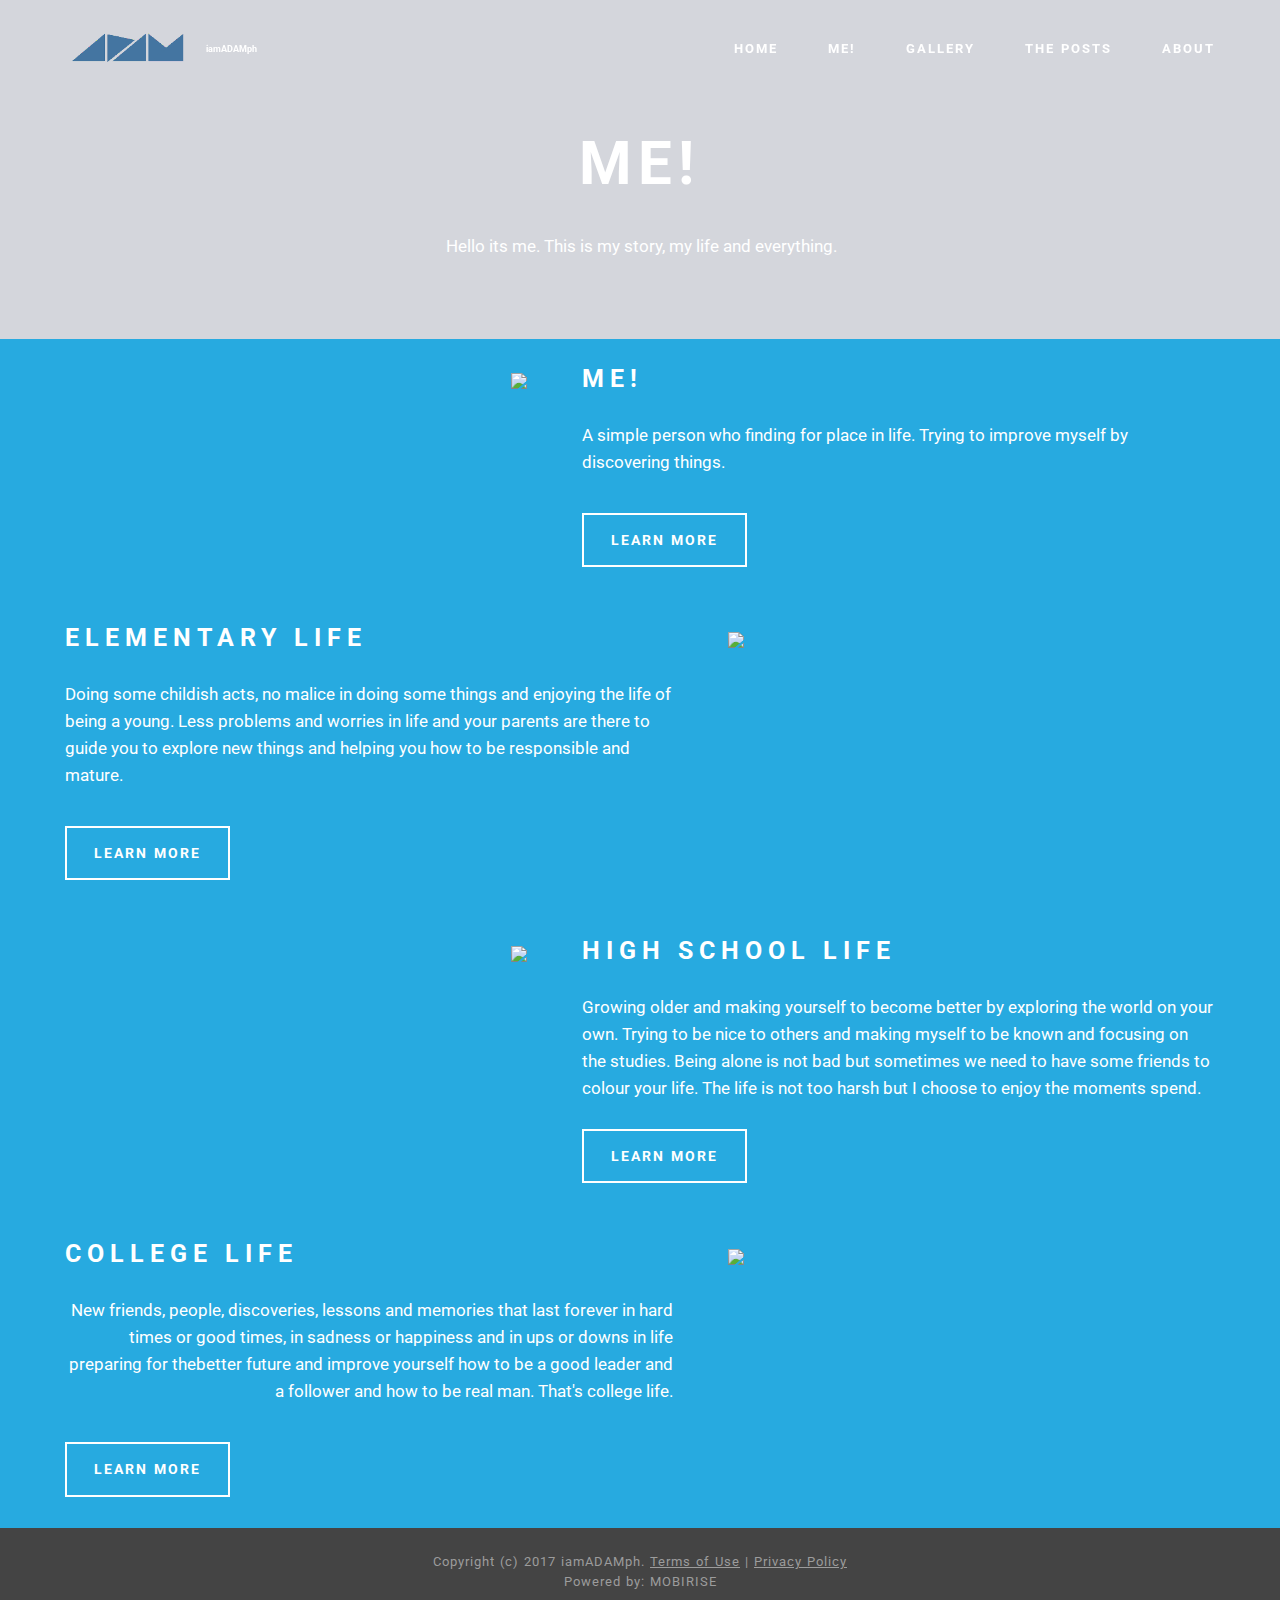
==== page1.html @ b8f23a06 "create github pages" ====
<!DOCTYPE html>
<html>
<head>
  <!-- Site made with Mobirise Website Builder v4.3.5, https://mobirise.com -->
  <meta charset="UTF-8">
  <meta http-equiv="X-UA-Compatible" content="IE=edge">
  <meta name="generator" content="Mobirise v4.3.5, mobirise.com">
  <meta name="viewport" content="width=device-width, initial-scale=1">
  <link rel="shortcut icon" href="assets/images/adam-a-bold-227x128.png" type="image/x-icon">
  <meta name="description" content="Web Site Builder Description">
  <title>Me! Home</title>
  <link rel="stylesheet" href="https://fonts.googleapis.com/css?family=Roboto:700,400&subset=cyrillic,latin,greek,vietnamese">
  <link rel="stylesheet" href="assets/bootstrap/css/bootstrap.min.css">
  <link rel="stylesheet" href="assets/soundcloud-plugin/style.css">
  <link rel="stylesheet" href="assets/mobirise/css/style.css">
  <link rel="stylesheet" href="assets/mobirise/css/mbr-additional.css" type="text/css">
  
  
  
</head>
<body>
<section class="mbr-navbar mbr-navbar--freeze mbr-navbar--absolute mbr-navbar--sticky mbr-navbar--auto-collapse mbr-navbar--transparent" id="menu-b" data-rv-view="52">
    <div class="mbr-navbar__section mbr-section">
        <div class="mbr-section__container container">
            <div class="mbr-navbar__container">
                <div class="mbr-navbar__column mbr-navbar__column--s mbr-navbar__brand">
                    <span class="mbr-navbar__brand-link mbr-brand mbr-brand--inline">
                        <span class="mbr-brand__logo"><a href="https://mobirise.com"><img src="assets/images/adam-a-bold-227x128.png" class="mbr-navbar__brand-img mbr-brand__img" alt="Mobirise"></a></span>
                        <span class="mbr-brand__name"><a class="mbr-brand__name text-white" href="https://mobirise.com">iamADAMph</a></span>
                    </span>
                </div>
                <div class="mbr-navbar__hamburger mbr-hamburger"><span class="mbr-hamburger__line"></span></div>
                <div class="mbr-navbar__column mbr-navbar__menu">
                    <nav class="mbr-navbar__menu-box mbr-navbar__menu-box--inline-right">
                        <div class="mbr-navbar__column">
                            <ul class="mbr-navbar__items mbr-navbar__items--right float-left mbr-buttons mbr-buttons--freeze mbr-buttons--right btn-decorator mbr-buttons--active mbr-buttons--only-links"><li class="mbr-navbar__item"><a class="mbr-buttons__link btn text-white" href="index.html">HOME</a></li> <li class="mbr-navbar__item"><a class="mbr-buttons__link btn text-white" href="page1.html">ME!</a></li><li class="mbr-navbar__item"><a class="mbr-buttons__link btn text-white" href="page2.html">GALLERY</a></li> <li class="mbr-navbar__item"><a class="mbr-buttons__link btn text-white" href="page3.html">THE POSTS</a></li><li class="mbr-navbar__item"><a class="mbr-buttons__link btn text-white" href="page4.html">ABOUT</a></li></ul>                            
                            
                        </div>
                    </nav>
                </div>
            </div>
        </div>
    </div>
</section>

<section class="engine"><a href="https://mobirise.co/b">web site creator</a></section><section class="mbr-section mbr-section--relative mbr-section--fixed-size mbr-parallax-background mbr-after-navbar" id="content5-f" data-rv-view="54" style="background-image: url(assets/images/bg3.jpg);">
    <div class="mbr-overlay" style="opacity: 0.2; background-color: rgb(40, 50, 78);"></div>
    <div class="mbr-section__container container mbr-section__container--first" style="padding-top: 31px;">
        <div class="mbr-header mbr-header--wysiwyg row">
            <div class="col-sm-8 col-sm-offset-2">
                <h3 class="mbr-header__text">ME!</h3>
                
            </div>
        </div>
    </div>
    <div class="mbr-section__container container mbr-section__container--last" style="padding-bottom: 93px;">
        <div class="row">
            <div class="mbr-article mbr-article--wysiwyg col-sm-8 col-sm-offset-2">&nbsp;Hello its me. This is my story, my life and everything.</div>
        </div>
    </div>
    
</section>

<section class="mbr-section mbr-section--relative" id="msg-box4-g" data-rv-view="57" style="background-color: rgb(39, 170, 224);">
    
    <div class="mbr-section__container mbr-section__container--isolated container" style="padding-top: 31px; padding-bottom: 31px;">
        <div class="row">
            <div class="mbr-box mbr-box--fixed mbr-box--adapted">
                <div class="mbr-box__magnet mbr-box__magnet--top-right mbr-section__left col-sm-6 image-size" style="width: 39%;">
                    <figure class="mbr-figure mbr-figure--adapted mbr-figure--caption-inside-bottom mbr-figure--full-width"><img src="assets/images/img-20160922-155859-1400x787.jpg" class="mbr-figure__img"></figure>
                </div>
                <div class="mbr-box__magnet mbr-class-mbr-box__magnet--center-left col-sm-6 content-size mbr-section__right">
                    <div class="mbr-section__container mbr-section__container--middle">
                        <div class="mbr-header mbr-header--auto-align mbr-header--wysiwyg">
                            <h3 class="mbr-header__text">ME!</h3>
                            
                        </div>
                    </div>
                    <div class="mbr-section__container mbr-section__container--middle">
                        <div class="mbr-article mbr-article--auto-align mbr-article--wysiwyg"><p>A simple person who finding for place in life. Trying to improve myself by discovering things.</p></div>
                    </div>
                    <div class="mbr-section__container">
                        <div class="mbr-buttons mbr-buttons--auto-align btn-inverse"><a class="mbr-buttons__btn btn btn-lg btn-default" href="https://mobirise.com">LEARN MORE</a></div>
                    </div>
                </div>
                
            </div>
        </div>
    </div>
</section>

<section class="mbr-section mbr-section--relative" id="msg-box4-k" data-rv-view="60" style="background-color: rgb(39, 170, 224);">
    
    <div class="mbr-section__container mbr-section__container--isolated container" style="padding-top: 31px; padding-bottom: 31px;">
        <div class="row">
            <div class="mbr-box mbr-box--fixed mbr-box--adapted">
                
                <div class="mbr-box__magnet mbr-class-mbr-box__magnet--center-left col-sm-6 content-size mbr-section__left">
                    <div class="mbr-section__container mbr-section__container--middle">
                        <div class="mbr-header mbr-header--auto-align mbr-header--wysiwyg">
                            <h3 class="mbr-header__text">ELEMENTARY LIFE</h3>
                            
                        </div>
                    </div>
                    <div class="mbr-section__container mbr-section__container--middle">
                        <div class="mbr-article mbr-article--auto-align mbr-article--wysiwyg"><p>Doing some childish acts, no malice in doing some things and enjoying the life of being a young. Less problems and worries in life and your parents are there to guide you to explore new things and helping you how to be responsible and mature.</p></div>
                    </div>
                    <div class="mbr-section__container">
                        <div class="mbr-buttons mbr-buttons--auto-align btn-inverse"><a class="mbr-buttons__btn btn btn-lg btn-default" href="https://mobirise.com">LEARN MORE</a></div>
                    </div>
                </div>
                <div class="mbr-box__magnet mbr-box__magnet--top-left mbr-section__right col-sm-6 image-size" style="width: 39%;">
                    <figure class="mbr-figure mbr-figure--adapted mbr-figure--caption-inside-bottom mbr-figure--full-width"><img src="assets/images/img-20170103-171105-1400x787.jpg" class="mbr-figure__img"></figure>
                </div>
            </div>
        </div>
    </div>
</section>

<section class="mbr-section mbr-section--relative" id="msg-box4-l" data-rv-view="63" style="background-color: rgb(39, 170, 224);">
    
    <div class="mbr-section__container mbr-section__container--isolated container" style="padding-top: 31px; padding-bottom: 31px;">
        <div class="row">
            <div class="mbr-box mbr-box--fixed mbr-box--adapted">
                <div class="mbr-box__magnet mbr-box__magnet--top-right mbr-section__left col-sm-6 image-size" style="width: 39%;">
                    <figure class="mbr-figure mbr-figure--adapted mbr-figure--caption-inside-bottom mbr-figure--full-width"><img src="assets/images/iphone.png" class="mbr-figure__img"></figure>
                </div>
                <div class="mbr-box__magnet mbr-class-mbr-box__magnet--center-left col-sm-6 content-size mbr-section__right">
                    <div class="mbr-section__container mbr-section__container--middle">
                        <div class="mbr-header mbr-header--auto-align mbr-header--wysiwyg">
                            <h3 class="mbr-header__text">HIGH SCHOOL LIFE</h3>
                            
                        </div>
                    </div>
                    <div class="mbr-section__container mbr-section__container--middle">
                        <div class="mbr-article mbr-article--auto-align mbr-article--wysiwyg">Growing older and making yourself to become better by exploring the world on your own. Trying to be nice to others and making myself to be known and focusing on the studies. Being alone is not bad but sometimes we need to have some friends to colour your life. The life is not too harsh but I choose to enjoy the moments spend.&nbsp;</div>
                    </div>
                    <div class="mbr-section__container">
                        <div class="mbr-buttons mbr-buttons--auto-align btn-inverse"><a class="mbr-buttons__btn btn btn-lg btn-default" href="https://mobirise.com">LEARN MORE</a></div>
                    </div>
                </div>
                
            </div>
        </div>
    </div>
</section>

<section class="mbr-section mbr-section--relative" id="msg-box4-m" data-rv-view="66" style="background-color: rgb(39, 170, 224);">
    
    <div class="mbr-section__container mbr-section__container--isolated container" style="padding-top: 31px; padding-bottom: 31px;">
        <div class="row">
            <div class="mbr-box mbr-box--fixed mbr-box--adapted">
                
                <div class="mbr-box__magnet mbr-class-mbr-box__magnet--center-left col-sm-6 content-size mbr-section__left">
                    <div class="mbr-section__container mbr-section__container--middle">
                        <div class="mbr-header mbr-header--auto-align mbr-header--wysiwyg">
                            <h3 class="mbr-header__text">COLLEGE LIFE</h3>
                            
                        </div>
                    </div>
                    <div class="mbr-section__container mbr-section__container--middle">
                        <div class="mbr-article mbr-article--auto-align mbr-article--wysiwyg"><p>New friends, people, discoveries, lessons and memories that last forever in hard times or good times, in sadness or happiness and in ups or downs in life preparing for thebetter future and improve yourself how to be a good leader and a follower and how to be real man. That's college life.</p></div>
                    </div>
                    <div class="mbr-section__container">
                        <div class="mbr-buttons mbr-buttons--auto-align btn-inverse"><a class="mbr-buttons__btn btn btn-lg btn-default" href="https://mobirise.com">LEARN MORE</a></div>
                    </div>
                </div>
                <div class="mbr-box__magnet mbr-box__magnet--top-left mbr-section__right col-sm-6 image-size" style="width: 39%;">
                    <figure class="mbr-figure mbr-figure--adapted mbr-figure--caption-inside-bottom mbr-figure--full-width"><img src="assets/images/img-20160922-171142-1400x787.jpg" class="mbr-figure__img"></figure>
                </div>
            </div>
        </div>
    </div>
</section>

<footer class="mbr-section mbr-section--relative mbr-section--fixed-size" id="footer1-c" data-rv-view="69" style="background-color: rgb(68, 68, 68);">
    
    <div class="mbr-section__container container">
        <div class="mbr-footer mbr-footer--wysiwyg row" style="padding-top: 24.6px; padding-bottom: 24.6px;">
            <div class="col-sm-12">
                <p class="mbr-footer__copyright">Copyright (c) 2017 iamADAMph. <a class="mbr-footer__link text-gray" href="page4.html">Terms of Use</a>  | <a class="mbr-footer__link text-gray" href="page4.html">Privacy Policy</a><br>Powered by: MOBIRISE</p>
            </div>
        </div>
    </div>
</footer>


  <script src="assets/web/assets/jquery/jquery.min.js"></script>
  <script src="assets/bootstrap/js/bootstrap.min.js"></script>
  <script src="assets/smooth-scroll/smooth-scroll.js"></script>
  <script src="assets/cookies-alert-plugin/cookies-alert-core.js"></script>
  <script src="assets/cookies-alert-plugin/cookies-alert-script.js"></script>
  <script src="assets/jarallax/jarallax.js"></script>
  <script src="assets/mobirise/js/script.js"></script>
  
  
<input name="cookieData" type="hidden" data-cookie-text="We use cookies to give you the best experience. Read our <a href='privacy.html'>cookie policy</a>.">
  </body>
</html>
---- assets/soundcloud-plugin/style.css ----
.addons-container {
  position: relative;
  margin-left: auto;
  margin-right: auto;
  padding-right: 15px;
  padding-left: 15px; }
  @media (min-width: 576px) {
    .addons-container {
      padding-right: 15px;
      padding-left: 15px; } }
  @media (min-width: 768px) {
    .addons-container {
      padding-right: 15px;
      padding-left: 15px; } }
  @media (min-width: 992px) {
    .addons-container {
      padding-right: 15px;
      padding-left: 15px; } }
  @media (min-width: 1200px) {
    .addons-container {
      padding-right: 15px;
      padding-left: 15px; } }
  @media (min-width: 576px) {
    .addons-container {
      width: 540px;
      max-width: 100%; } }
  @media (min-width: 768px) {
    .addons-container {
      width: 720px;
      max-width: 100%; } }
  @media (min-width: 992px) {
    .addons-container {
      width: 960px;
      max-width: 100%; } }
  @media (min-width: 1200px) {
    .addons-container {
      width: 1140px;
      max-width: 100%; } }

.addons-container-inner{
    position: relative;
    width: 100%;
    min-height: 1px;
    padding-right: 15px;
    padding-left: 15px;
}
@media (min-width: 567px) {
    .addons-container-inner{
        -ms-flex: 0 0 66.666667%;
        flex: 0 0 66.666667%;
        max-width: 66.666667%;
    }
}
.addons-row{
    display: flex;
    justify-content:center;
}
---- assets/mobirise/css/style.css ----
.is-builder .animated {
  -webkit-animation-name: none !important;
  animation-name: none !important;
}
html {
  position: relative;
  min-height: 100%;
}
.mbr-embedded-video {
  position: relative;
}
.mbr-background-video,
.mbr-background-video-preview {
  bottom: 0;
  left: 0;
  overflow: hidden;
  position: absolute;
  right: 0;
  top: 0;
}
.mbr-parallax-background,
.mbr-background {
  background-attachment: fixed !important;
  background-position: 50% 0;
  background-repeat: no-repeat;
  background-size: cover !important;
}
.mbr-hidden-scrollbar .mbr-parallax-background {
  background-size: auto 130%;
}
.mobile .mbr-parallax-background {
  background-attachment: scroll !important;
}
.mbr-background {
  background-attachment: scroll !important;
}
.mbr-navbar {
  position: relative;
  width: 100%;
}
.mbr-navbar:before {
  content: "";
  display: block;
}
.mbr-navbar__brand-link:after,
.mbr-navbar__brand-img {
  max-height: 74px;
  height: 100%;
}
.mbr-navbar:before,
.mbr-navbar__container {
  height: 98px;
}
.mbr-navbar--ss .mbr-navbar__brand-link:after,
.mbr-navbar--ss .mbr-navbar__brand-img {
  height: 74px;
}
.mbr-navbar--ss:before,
.mbr-navbar--ss .mbr-navbar__container {
  height: 98px;
}
.mbr-navbar--xs .mbr-navbar__brand-link:after,
.mbr-navbar--xs .mbr-navbar__brand-img {
  height: 32px;
}
.mbr-navbar--xs:before,
.mbr-navbar--xs .mbr-navbar__container {
  height: 56px;
}
.mbr-navbar--s .mbr-navbar__brand-link:after,
.mbr-navbar--s .mbr-navbar__brand-img {
  height: 48px;
}
.mbr-navbar--s:before,
.mbr-navbar--s .mbr-navbar__container {
  height: 72px;
}
.mbr-navbar--m .mbr-navbar__brand-link:after,
.mbr-navbar--m .mbr-navbar__brand-img {
  height: 64px;
}
.mbr-navbar--m:before,
.mbr-navbar--m .mbr-navbar__container {
  height: 88px;
}
.mbr-navbar--l .mbr-navbar__brand-link:after,
.mbr-navbar--l .mbr-navbar__brand-img {
  height: 96px;
}
.mbr-navbar--l:before,
.mbr-navbar--l .mbr-navbar__container {
  height: 120px;
}
.mbr-navbar--xl .mbr-navbar__brand-link:after,
.mbr-navbar--xl .mbr-navbar__brand-img {
  height: 128px;
}
.mbr-navbar--xl:before,
.mbr-navbar--xl .mbr-navbar__container {
  height: 152px;
}
.mbr-navbar--short .mbr-navbar__brand-link:after,
.mbr-navbar--short .mbr-navbar__brand-img {
  height: 40px;
}
.mbr-navbar--short .mbr-brand__logo .mbr-iconfont{
  font-size: 40px;
}
.mbr-navbar--short:before,
.mbr-navbar--short .mbr-navbar__container {
  height: 64px;
}
.mbr-navbar--short .mbr-navbar__container {
  padding: 12px 0;
}
@media (max-width: 767px) {
  .mbr-navbar--short .mbr-navbar__brand-link:after,
  .mbr-navbar--short .mbr-navbar__brand-img {
    height: 31px;
  }
  .mbr-navbar--short:before,
  .mbr-navbar--short .mbr-navbar__container {
    height: 45px;
  }
  .mbr-navbar--short .mbr-navbar__container {
    padding: 7px 0;
  }
}
.mbr-navbar__brand-img {
  position: relative;
}
.mbr-navbar__brand-img,
.mbr-navbar__container,
.mbr-navbar__section {
  -webkit-transition: all 300ms ease-in-out 0s;
  -o-transition: all 300ms ease-in-out 0s;
  transition: all 300ms ease-in-out 0s;
}
.mbr-navbar__section {
  background: #2c2c2c;
  height: auto;
  position: absolute;
  top: 0;
  width: 100%;
  z-index: 1000;
}
.mbr-navbar__container {
  display: table;
  padding: 12px 0;
  width: 100%;
}
.mbr-navbar__menu-box {
  display: table;
  width: 100%;
}
.mbr-navbar__menu-box--inline-left,
.mbr-navbar__menu-box--inline-center,
.mbr-navbar__menu-box--inline-right {
  display: block;
  text-align: left;
}
.mbr-navbar__menu-box--inline-center {
  text-align: center;
}
.mbr-navbar__menu-box--inline-right {
  text-align: right;
}
.mbr-navbar__column {
  display: table-cell;
  vertical-align: middle;
}
.mbr-navbar__column--xxs {
  width: 1%;
}
.mbr-navbar__column--xs {
  width: 10%;
}
.mbr-navbar__column--s {
  width: 20%;
}
.mbr-navbar__column--m {
  width: 30%;
}
.mbr-navbar__column--l {
  width: 40%;
}
.mbr-navbar__column--xl {
  width: 50%;
}
.mbr-navbar__menu-box--inline-left .mbr-navbar__column,
.mbr-navbar__menu-box--inline-center .mbr-navbar__column,
.mbr-navbar__menu-box--inline-right .mbr-navbar__column {
  display: inline-block;
}
.mbr-navbar__items {
  float: left;
  padding-left: 0px;
  position: relative;
  left: -20px;
}
.mbr-navbar__items--right {
  float: right;
  left: 0;
}
.float-left {
  float: left;
}
.mbr-navbar__item {
  display: block;
  float: left;
  position: relative;
}
.mbr-navbar__hamburger {
  display: none;
  margin-top: -11px;
  position: absolute;
  right: 0;
  top: 50%;
  z-index: 10000;
}
.mbr-navbar--collapsed .mbr-navbar__container {
  position: relative;
}
.mbr-navbar--collapsed .mbr-navbar__column {
  display: block;
  width: 100%;
}
.mbr-navbar--collapsed .mbr-navbar__items--right {
  padding-top: 13px;
}
.mbr-navbar--collapsed .mbr-navbar__menu {
  background: rgba(0, 0, 0, 0.9);
  display: none;
  height: 100%;
  left: 0;
  position: fixed;
  top: 0;
  width: 100%;
  z-index: 9999;
}
.mbr-navbar--collapsed .mbr-navbar__menu-box {
  display: table-cell;
  vertical-align: middle;
}
.mbr-navbar--collapsed .mbr-navbar__items {
  float: none;
}
.mbr-navbar--collapsed .mbr-navbar__item {
  float: none;
}
.mbr-navbar--collapsed .mbr-navbar__hamburger {
  display: block;
}
.mbr-navbar--collapsed.mbr-navbar--open .mbr-navbar__menu {
  display: table;
}
.mbr-navbar--collapsed.mbr-navbar--open:not(.mbr-navbar--sticky) .mbr-navbar__section {
  background: none;
  position: fixed;
}
.mbr-navbar--collapsed.mbr-navbar--open .mbr-navbar__brand {
  visibility: hidden;
}
.mbr-navbar--collapsed.mbr-navbar--sticky.mbr-navbar--open .mbr-navbar__brand {
  visibility: visible;
}
.mbr-navbar--collapsed.mbr-navbar--open .mbr-navbar__brand-img,
.mbr-navbar--collapsed.mbr-navbar--open .mbr-navbar__container {
  -webkit-transition: none;
  -o-transition: none;
  transition: none;
}
.mbr-navbar--freeze.mbr-navbar--collapsed.mbr-navbar--open .mbr-navbar__hamburger,
.mbr-navbar--freeze.mbr-navbar--collapsed.mbr-navbar--open .mbr-navbar__hamburger:hover {
  color: #fff !important;
}
.mbr-navbar--sticky .mbr-navbar__section {
  position: fixed;
}
.mbr-navbar--absolute {
  position: absolute;
}
/* fix for popup menu conflict */
@media (max-width: 480px) {
  .mbr-navbar--absolute.mbr-navbar[id^=menu-] {
    position: absolute;
  }
}
.mbr-navbar--transparent .mbr-navbar__section {
  background: none;
}
.mbr-navbar--stuck .mbr-navbar__section,
.mbr-navbar--relative .mbr-navbar__section {
  background: #2c2c2c;
}
@media (max-width: 991px) {
  .mbr-navbar--auto-collapse .mbr-navbar__container {
    position: relative;
  }
  .mbr-navbar--auto-collapse .mbr-navbar__column {
    display: block;
    width: 100%;
  }
  .mbr-navbar__column {
    max-height: 100vh;
    overflow-x: hidden;
    overflow-y:auto;
  }
  .mbr-navbar__column::-webkit-scrollbar {
    display:none;
  }
  .mbr-navbar--auto-collapse .mbr-navbar__items--right {
    padding-top: 13px;
  }
  .mbr-navbar--auto-collapse .mbr-navbar__menu {
    background: rgba(0, 0, 0, 0.9);
    display: none;
    height: 100%;
    left: 0;
    position: fixed;
    top: 0;
    width: 100%;
    z-index: 9999;
  }
  .mbr-navbar--auto-collapse .mbr-navbar__menu-box {
    display: table-cell;
    vertical-align: middle;
  }
  .mbr-navbar--auto-collapse .mbr-navbar__items {
    float: none;
  }
  .mbr-navbar--auto-collapse .mbr-navbar__item {
    float: none;
  }
  .mbr-navbar--auto-collapse .mbr-navbar__hamburger {
    display: block;
  }
  .mbr-navbar--auto-collapse.mbr-navbar--open .mbr-navbar__menu {
    display: table;
  }
  .mbr-navbar--auto-collapse.mbr-navbar--open:not(.mbr-navbar--sticky) .mbr-navbar__section {
    background: none;
    position: fixed;
  }
  .mbr-navbar--auto-collapse.mbr-navbar--open .mbr-navbar__brand {
    visibility: hidden;
  }
  .mbr-navbar--auto-collapse.mbr-navbar--sticky.mbr-navbar--open .mbr-navbar__brand {
    visibility: visible;
  }
  .mbr-navbar--auto-collapse.mbr-navbar--open .mbr-navbar__brand-img,
  .mbr-navbar--auto-collapse.mbr-navbar--open .mbr-navbar__container {
    -webkit-transition: none;
    -o-transition: none;
    transition: none;
  }
}
.mbr-after-navbar:before {
  content: "";
  display: block;
  height: 98px;
}
.mbr-hamburger {
  cursor: pointer;
  height: 23px;
  width: 30px;
}
.mbr-hamburger:focus {
  outline: none;
}
.mbr-hamburger__line,
.mbr-hamburger__line:before,
.mbr-hamburger__line:after {
  content: "";
  position: absolute;
  display: block;
  height: 1px;
  cursor: pointer;
}
.mbr-hamburger__line,
.mbr-hamburger__line:before,
.mbr-hamburger__line:after {
  width: 30px;
  border-bottom: 5px solid;
  top: 9px;
}
.mbr-hamburger__line:before {
  top: -9px;
}
.mbr-hamburger__line:after {
  top: 9px;
}
.mbr-hamburger__line,
.mbr-hamburger__line:before,
.mbr-hamburger__line:after {
  -webkit-transition: all 300ms ease-in-out;
  transition: all 300ms ease-in-out;
}
.mbr-hamburger--open .mbr-hamburger__line {
  border-color: transparent;
}
.mbr-hamburger--open .mbr-hamburger__line:before,
.mbr-hamburger--open .mbr-hamburger__line:after {
  top: 0;
}
.mbr-hamburger--open .mbr-hamburger__line:before {
  -ms-transform: rotate(45deg);
  -webkit-transform: rotate(45deg);
  transform: rotate(45deg);
}
.mbr-hamburger--open .mbr-hamburger__line:after {
  top: 10px;
  -ms-transform: translatey(-10px) rotate(-45deg);
  -webkit-transform: translatey(-10px) rotate(-45deg);
  transform: translatey(-10px) rotate(-45deg);
}
@media (max-width: 767px) {
  .mbr-hamburger {
    height: 23px;
    width: 27px;
  }
  .mbr-hamburger__line,
  .mbr-hamburger__line:before,
  .mbr-hamburger__line:after {
    width: 27px;
    border-bottom: 4px solid;
    top: 9px;
  }
  .mbr-hamburger__line:before {
    top: -9px;
  }
  .mbr-hamburger__line:after {
    top: 9px;
  }
}

.navbar-dropdown .hamburger-icon {
  content: "";
  width: 16px;
  -webkit-box-shadow: 0 -6px 0 1px,0 0 0 1px,0 6px 0 1px;
  -moz-box-shadow: 0 -6px 0 1px,0 0 0 1px,0 6px 0 1px;
  box-shadow: 0 -6px 0 1px,0 0 0 1px,0 6px 0 1px;
}

.mbr-brand {
  display: block;
  float: left;
  position: relative;
}
.mbr-brand,
.mbr-brand:hover {
  text-decoration: none;
}
.mbr-brand__name {
  display: block;
  font-weight: bold;
  margin-top: 5px;
  text-align: center;
}
.mbr-brand__name,
.mbr-brand__name:hover {
  text-decoration: none;
}
.mbr-brand--inline {
  display: table;
}
.mbr-brand--inline:after {
  content: "";
  display: table-cell;
  width: 1px;
}
.mbr-brand--inline .mbr-brand__logo,
.mbr-brand--inline .mbr-brand__name {
  display: table-cell;
  vertical-align: middle;
}
.mbr-brand--inline .mbr-brand__logo {
  padding-right: 10px;
}
.mbr-brand--inline .mbr-brand__name {
  margin: 0;
  text-align: left;
}
.mbr-form {
  display: table;
  margin-top: -13px;
  position: relative;
  top: 14px;
  width: 100%;
}
.mbr-form__left,
.mbr-form__right {
  display: table-cell;
  vertical-align: top;
}
.mbr-form__left {
  padding-right: 3px;
}
.mbr-form__right {
  width: 1px;
}
@media (max-width: 530px) {
  .mbr-form {
    display: block;
    margin-top: -27px;
    position: relative;
    top: 26px;
  }
  .mbr-form__left,
  .mbr-form__right {
    display: block;
  }
  .mbr-form__left {
    margin-bottom: 12px;
    padding-right: 0;
  }
  .mbr-form__right {
    width: 100%;
  }
}
.mbr-section {
  padding: 0 20px;
}
.mbr-section--no-padding {
  padding: 0;
}
.mbr-section--relative {
  position: relative;
}
.mbr-section--fixed-size {
  overflow: hidden;
}
.mbr-section--full-height {
  height: 100vh;
}
.mbr-section--full-height.mbr-after-navbar:before {
  display: none;
}
.mbr-section--bg-adapted {
  background-attachment: scroll;
  background-position: 50% 0;
  background-repeat: no-repeat;
  background-size: cover;
}
.mbr-section--gray {
  background-color: #444444;
}
.mbr-section--light-gray {
  background-color: #f0f0f0;
}
.mbr-section--dark-gray {
  background-color: #3c3c3c;
}
.mbr-section__container {
  padding: 0;
  position: relative;
  z-index: 3;
}
.mbr-section__container--center {
  text-align: center;
}
.mbr-section__container--std-padding {
  padding: 93px 0;
}
.mbr-section__container--std-top-padding {
  padding-top: 93px;
}
.mbr-section__container--std-bot-padding {
  padding-bottom: 93px;
}
.mbr-section__container--sm-padding {
  padding: 41px 0;
}
.mbr-section__container--sm-top-padding {
  padding-top: 41px;
}
.mbr-section__container--sm-bot-padding {
  padding-bottom: 41px;
}
.mbr-section__container--isolated {
  padding-bottom: 93px;
  padding-top: 93px;
}
.mbr-section__container--first {
  padding-top: 93px;
  padding-bottom: 41px;
}
.mbr-section__container--middle {
  padding-bottom: 41px;
}
.mbr-section__container--last {
  padding-bottom: 93px;
}
.mbr-section__row {
  margin-left: -24px;
  margin-right: -24px;
}
.mbr-section__col {
  overflow: hidden;
  padding-left: 24px;
  padding-right: 24px;
}
.mbr-section__left {
  padding-right: 40px;
}
.mbr-section__right {
  padding-left: 15px;
}
.mbr-section__header {
  line-height: 1.5em;
  margin: -10px 0 0;
  text-align: center;
}
@media (min-width: 768px) {
  .mbr-section--short-paddings .mbr-section__container--std-padding {
    padding: 59px 0;
  }
  .mbr-section--short-paddings .mbr-section__container--std-top-padding {
    padding-top: 59px;
  }
  .mbr-section--short-paddings .mbr-section__container--std-bot-padding {
    padding-bottom: 59px;
  }
  .mbr-section--short-paddings .mbr-section__container--sm-padding {
    padding: 41px 0;
  }
  .mbr-section--short-paddings .mbr-section__container--sm-top-padding {
    padding-top: 41px;
  }
  .mbr-section--short-paddings .mbr-section__container--sm-bot-padding {
    padding-bottom: 41px;
  }
  .mbr-section--short-paddings .mbr-section__container--isolated {
    padding-bottom: 59px;
    padding-top: 59px;
  }
  .mbr-section--short-paddings .mbr-section__container--first {
    padding-top: 59px;
    padding-bottom: 41px;
  }
  .mbr-section--short-paddings .mbr-section__container--middle {
    padding-bottom: 41px;
  }
  .mbr-section--short-paddings .mbr-section__container--last {
    padding-bottom: 59px;
  }
}
@media (max-width: 767px) {
  .mbr-section__left {
    padding-right: 15px;
  }
  .mbr-section__right {
    padding-left: 15px;
    padding-top: 51px;
  }
}
.mbr-arrow {
  bottom: 71px;
  left: 0;
  line-height: 1px;
  padding: 0 20px;
  position: absolute;
  width: 100%;
  z-index: 3;
}
.mbr-arrow__link {
  display: inline-block;
  font-size: 26px;
}
.mbr-arrow__link,
.mbr-arrow__link:hover,
.mbr-arrow__link:focus {
  color: #fff;
}
.mbr-arrow--floating .mbr-arrow__link {
  -webkit-animation: floating-arrow 1.6s infinite ease-in-out 0s;
  -o-animation: floating-arrow 1.6s infinite ease-in-out 0s;
  animation: floating-arrow 1.6s infinite ease-in-out 0s;
}
@-webkit-keyframes floating-arrow {
  from {
    -webkit-transform: translateY(0);
    transform: translateY(0);
  }
  65% {
    -webkit-transform: translateY(11px);
    transform: translateY(11px);
  }
  to {
    -webkit-transform: translateY(0);
    transform: translateY(0);
  }
}
@-o-keyframes floating-arrow {
  from {
    -webkit-transform: translateY(0);
    transform: translateY(0);
  }
  65% {
    -webkit-transform: translateY(11px);
    transform: translateY(11px);
  }
  to {
    -webkit-transform: translateY(0);
    transform: translateY(0);
  }
}
@keyframes floating-arrow {
  from {
    -webkit-transform: translateY(0);
    transform: translateY(0);
  }
  65% {
    -webkit-transform: translateY(11px);
    transform: translateY(11px);
  }
  to {
    -webkit-transform: translateY(0);
    transform: translateY(0);
  }
}
.mbr-arrow--dark .mbr-arrow__link,
.mbr-arrow--dark .mbr-arrow__link:hover,
.mbr-arrow--dark .mbr-arrow__link:focus {
  color: #252525;
}
@media (max-width: 767px) {
  .mbr-arrow {
    bottom: 41px;
  }
}
@media (max-width: 320px) {
  .mbr-arrow {
    bottom: 21px;
    text-align: center;
  }
}
@media all and (device-width: 320px) and (device-height: 568px) and (orientation: portrait) {
  .mbr-arrow {
    bottom: 31px;
  }
}
.mbr-box {
  display: table;
  width: 100%;
}
.mbr-box--fixed {
  table-layout: fixed;
}
.mbr-box--stretched {
  height: 100%;
}
.mbr-box__magnet {
  display: table-cell;
  float: none;
  height: 100%;
  margin-bottom: 0;
  margin-top: 0;
  text-align: center;
  vertical-align: middle;
}
.mbr-box__magnet--sm-padding {
  padding: 41px 0;
}
.mbr-box__magnet--top-left,
.mbr-box__magnet--top-center,
.mbr-box__magnet--top-right {
  vertical-align: top;
}
.mbr-box__magnet--bottom-left,
.mbr-box__magnet--bottom-center,
.mbr-box__magnet--bottom-right {
  vertical-align: bottom;
}
.mbr-box__magnet--top-left,
.mbr-box__magnet--center-left,
.mbr-box__magnet--bottom-left {
  text-align: left;
}
.mbr-box__magnet--top-right,
.mbr-box__magnet--center-right,
.mbr-box__magnet--bottom-right {
  text-align: right;
}
.mbr-box__container {
  height: 50%;
}
@media (max-width: 767px) {
  .mbr-box__container {
    height: 100%;
  }
  .mbr-box--adapted {
    display: block;
  }
  .mbr-box--adapted > .mbr-box__magnet {
    display: block;
    height: auto;
  }
}
.mbr-overlay {
  background: #222;
  bottom: 0;
  left: 0;
  position: absolute;
  right: 0;
  top: 0;
  z-index: 2;
}
.mbr-google-map__marker {
  color: #252525;
  display: none;
  margin: 0;
}
.mbr-google-map--loaded .mbr-google-map__marker {
  display: block;
}
.mbr-hero {
  color: #fff;
  position: relative;
}
.mbr-hero__text {
  font-size: 46px;
  font-weight: bold;
  left: -2px;
  letter-spacing: 2px;
  line-height: 50px;
  margin: -18px 0 1px 0;
  padding-bottom: 41px;
  position: relative;
  top: 8px;
}
.mbr-hero__subtext {
  font-size: 21px;
  line-height: 29px;
  margin: -32px 0 3px 0;
  padding: 0 0 41px 0;
  position: relative;
  top: 6px;
}
.mbr-figure {
  display: inline-block;
  /*line-height: 1px;*/
  margin: 0;
  max-width: 100%;
  overflow: hidden;
  position: relative;
}
.mbr-figure--no-bg {
  background: none;
}
.mbr-figure--full-width {
  display: block;
  width: 100%;
}
.mbr-figure.mbr-after-navbar:before {
  display: none;
}
.mbr-figure--full-width iframe,
.mbr-figure--full-width .mbr-figure__img,
.mbr-figure--full-width .mbr-figure__map {
  width: 100%;
}
.mbr-figure iframe,
.mbr-figure__img,
.mbr-figure__map {
  max-width: 100%;
}
@-webkit-keyframes mapCircleLoading {
  from {
    -webkit-transform: rotate(0deg);
  }
  to {
    -webkit-transform: rotate(359deg);
  }
}
@keyframes mapCircleLoading {
  from {
    transform: rotate(0deg);
  }
  to {
    transform: rotate(359deg);
  }
}
.mbr-figure__map {
  height: 400px;
  position: relative;
}
.mbr-figure__map--short {
  height: 300px;
}
.mbr-figure__map iframe {
  height: 100%;
  width: 100%;
}
.mbr-figure__map [data-state-details] {
  color: #6b6763;
  font-family: "Roboto", Helvetica, Arial, sans-serif;
  height: 1.5em;
  margin-top: -0.75em;
  padding-left: 20px;
  padding-right: 20px;
  position: absolute;
  text-align: center;
  top: 50%;
  width: 100%;
}
.mbr-figure__map[data-state] {
  background: #e9e5dc;
}
.mbr-figure__map[data-state="loading"] [data-state-details] {
  display: none;
}
.mbr-figure__map[data-state="loading"]::after {
  content: "";
  -webkit-animation: mapCircleLoading .6s infinite linear;
  animation: mapCircleLoading .6s infinite linear;
  border-radius: 50%;
  border: 6px rgba(255, 255, 255, 0.35) solid;
  border-top-color: #fff;
  height: 40px;
  left: 50%;
  margin-left: -20px;
  margin-top: -20px;
  position: absolute;
  top: 50%;
  width: 40px;
}
.mbr-figure__caption {
  background: rgba(0, 0, 0, 0.5);
  bottom: 0;
  color: #fff;
  display: block;
  font-size: 17px;
  left: 0;
  line-height: 1.3em;
  min-height: 53px;
  padding: 17px 20px;
  position: absolute;
  text-align: left;
  width: 100%;
}
.mbr-figure__caption--no-padding {
  padding: 17px 0;
}
.mbr-figure--wysiwyg .mbr-figure__caption a,
.mbr-figure--wysiwyg .mbr-figure__caption a:hover {
  color: inherit;
  text-decoration: underline;
}
.mbr-figure--caption-inside-top .mbr-figure__caption {
  bottom: auto;
  top: 0;
}
.mbr-figure--caption-outside-top .mbr-figure__caption,
.mbr-figure--caption-outside-bottom .mbr-figure__caption {
  background: none;
  position: relative;
}
.mbr-figure--no-bg.mbr-figure--caption-outside-top .mbr-figure__caption,
.mbr-figure--no-bg.mbr-figure--caption-outside-bottom .mbr-figure__caption {
  color: #252525;
}
.mbr-figure--no-bg.mbr-figure--caption-outside-top .mbr-figure__caption {
  margin-top: -3px;
  padding-top: 0;
}
.mbr-figure--no-bg.mbr-figure--caption-outside-bottom .mbr-figure__caption {
  margin-top: -2px;
  padding-bottom: 0;
  top: 2px;
}
.mbr-figure__caption--std-grid {
  background: none;
  z-index: 2;
  overflow: hidden;
}
@media (min-width: 768px) {
  .mbr-figure__caption--std-grid {
    width: 715px;
    left: 50%;
    margin-left: -357.5px;
    padding: 17px 0;
  }
}
@media (min-width: 992px) {
  .mbr-figure__caption--std-grid {
    width: 935px;
    margin-left: -467.5px;
  }
}
@media (min-width: 1200px) {
  .mbr-figure__caption--std-grid {
    width: 1150px;
    margin-left: -575px;
  }
}
.mbr-figure__caption--std-grid:before {
  bottom: 0;
  content: "";
  position: absolute;
  top: 0;
  width: 200%;
  z-index: -1;
  margin-left: -50%;
}
.mbr-figure--caption-inside-top .mbr-figure__caption--std-grid:before,
.mbr-figure--caption-inside-bottom .mbr-figure__caption--std-grid:before {
  background: rgba(0, 0, 0, 0.6);
}
.mbr-figure__caption-small {
  color: #ccc;
  display: block;
  font-size: 14px;
  line-height: 1.3em;
}
.mbr-figure--no-bg.mbr-figure--caption-outside-top .mbr-figure__caption-small,
.mbr-figure--no-bg.mbr-figure--caption-outside-bottom .mbr-figure__caption-small {
  color: #777;
}
@media (max-width: 767px) {
  .mbr-figure--adapted {
    display: block;
    width: 100%;
  }
  .mbr-figure--adapted iframe,
  .mbr-figure--adapted .mbr-figure__img,
  .mbr-figure--adapted .mbr-figure__map {
    width: 100%;
  }
  .mbr-figure--caption-inside-top .mbr-figure__caption,
  .mbr-figure--caption-inside-bottom .mbr-figure__caption {
    background: none;
    position: relative;
  }
  .mbr-figure--caption-inside-top .mbr-figure__caption--std-grid:before,
  .mbr-figure--caption-inside-bottom .mbr-figure__caption--std-grid:before {
    display: none;
  }
}
.mbr-reviews {
  list-style: none;
  margin: 0 -15px;
  padding: 3px 0 0 0;
}
.mbr-reviews__item {
  position: relative;
  margin-top: 39px;
}
.mbr-reviews__text {
  background: #fafafa;
  border-radius: 3px;
  border: 1px solid #ededed;
  color: #777;
  font-size: 16px;
  line-height: 26px;
  padding: 20px;
  position: relative;
}
.mbr-reviews__text:before {
  -webkit-transform: rotate(45deg);
  -ms-transform: rotate(45deg);
  -o-transform: rotate(45deg);
  transform: rotate(45deg);
  width: 14px;
  height: 14px;
  background-color: #fafafa;
  border-color: #ededed;
  border-style: none solid solid none;
  border-width: 0 1px 1px 0;
  bottom: -8px;
  content: "";
  display: block;
  left: 50px;
  position: absolute;
}
.mbr-reviews__p {
  margin: 0;
}
.mbr-reviews__author {
  margin-top: 30px;
  padding-left: 102px;
  position: relative;
}
.mbr-reviews__author--short {
  margin-top: 27px;
  padding-left: 32px;
}
.mbr-reviews__author-img {
  width: 50px;
  height: 50px;
  border-radius: 50%;
  left: 33px;
  position: absolute;
  top: 0;
}
.mbr-reviews__author-name {
  color: #777;
  font-size: 14px;
  font-weight: bold;
  position: relative;
  top: -3px;
}
.mbr-reviews__author-bio {
  color: #999;
  font-size: 12px;
}
@media (max-width: 767px) {
  .mbr-reviews__author {
    padding-bottom: 32px;
  }
  .mbr-reviews__author--short {
    padding-bottom: 1px;
  }
}
@media (min-width: 768px) and (max-width: 991px) {
  .mbr-reviews__item:nth-of-type(2n+1) {
    clear: left;
  }
}
@media (min-width: 992px) {
  .mbr-reviews__item:nth-of-type(3n+1) {
    clear: left;
  }
}
@media (max-width: 991px) {
  .mbr-header--reduce .mbr-header__text {
    padding-top: 1em;
    margin-top: -1em;
  }
}
.mbr-header {
  margin-top: -20px;
  padding: 0;
  position: relative;
  text-align: left;
  top: 10px;
}
.mbr-header--std-padding {
  padding-bottom: 41px;
}
.mbr-header--center {
  text-align: center;
}
.mbr-header__text {
  display: block;
  font-size: 25px;
  font-weight: bold;
  letter-spacing: 6px;
  line-height: 1.5em;
  margin: 0;
}
.mbr-header__subtext {
  color: #777;
  font-size: 14px;
  font-style: italic;
  letter-spacing: 1px;
  margin: 8px 0 7px 0;
}
.mbr-header--inline {
  margin-top: 0;
  padding: 41px 0 28px 0;
  top: 0;
}
.mbr-header--inline .mbr-header__text {
  letter-spacing: 4px;
  line-height: 1em;
  margin: 15px 0 0 0;
}
@media (max-width: 767px) {
  .mbr-header--inline {
    padding: 47px 0 38px 0;
  }
  .mbr-header--inline .mbr-header__text {
    display: block;
    margin: 0 0 38px 0;
  }
  .mbr-header--auto-align .mbr-header__text,
  .mbr-header--auto-align .mbr-header__subtext {
    left: 0;
    text-align: center !important;
  }
}
@media (min-width: 768px) {
  .mbr-header--reduce {
    margin-top: -5px;
    top: 2px;
  }
  .mbr-header--reduce .mbr-header__text {
    font-size: 16px;
    letter-spacing: 1px;
    line-height: 1.1em;
    padding-top: 0.4em;
    margin-top: -0.4em;
  }
}
.mbr-social-icons__icon {
  -webkit-transition: all 0.2s ease-in-out 0s;
  -o-transition: all 0.2s ease-in-out 0s;
  transition: all 0.2s ease-in-out 0s;
  color: #fff;
  cursor: pointer;
  display: inline-block;
  font-size: 29px;
  height: 56px;
  line-height: 61px;
  margin: 0 10px 13px 0;
  position: relative;
  text-align: center;
  width: 56px;
}
.mbr-social-icons__icon:hover {
  color: #fff;
}
.mbr-social-icons--style-1 .mbr-social-icons__icon:hover {
  background: #252525 !important;
}
.mbr-contacts {
  color: #9c9c9c;
  font-size: 14px;
  line-height: 1.7em;
  padding: 45px 0 46px;
}
.mbr-contacts__img {
  max-width: 100%;
  margin: 6px 0 5px 40px;
}
.mbr-contacts__img--left {
  margin-left: 0;
}
.mbr-contacts__text {
  margin: 0;
}
.mbr-contacts__header {
  color: #fff;
  font-size: 14px;
  letter-spacing: 1px;
  margin-bottom: 20px;
  margin-top: 3px;
}
.mbr-contacts__list {
  list-style: none;
  margin: 0;
  padding: 0;
}
@media (max-width: 767px) {
  .mbr-contacts__img {
    margin-bottom: 10px;
  }
  .mbr-contacts__header {
    margin-top: 20px;
    margin-bottom: 10px;
  }
  .mbr-contacts__column {
    margin-top: 37px;
  }
}
.mbr-footer {
  color: #9c9c9c;
  font-size: 13px;
  letter-spacing: 1px;
  line-height: 1.5em;
  padding: 37px 0 39px;
  word-spacing: 1px;
}
.mbr-footer__copyright {
  margin: 0;
}
.mbr-buttons {
  margin: -26px 0 13px 0;
  position: relative;
  text-align: left;
  top: 26px;
}
.mbr-buttons__btn,
.mbr-buttons__link {
  margin: 0 10px 13px 0;
}
.mbr-buttons__btn,
.mbr-buttons__link,
.mbr-buttons__btn:hover,
.mbr-buttons__link:hover {
  text-decoration: none;
}
.mbr-buttons--top {
  top: 44px;
  margin-top: -62px;
}
.mbr-buttons--no-offset {
  margin-top: 0;
  top: 0;
}
.mbr-buttons--only-links {
  left: -20px;
}
.mbr-buttons--center {
  left: 5px;
  text-align: center;
}
.mbr-buttons--center.mbr-buttons--only-links {
  left: 0;
}
.mbr-buttons--right {
  text-align: right;
}
.mbr-buttons--right .mbr-buttons__btn,
.mbr-buttons--right .mbr-buttons__link {
  margin: 0 0 13px 10px;
}
.mbr-buttons--right.mbr-buttons--only-links {
  left: 20px;
}
.mbr-buttons--activated {
  left: 5px;
  text-align: center;
}
.mbr-buttons--activated .mbr-buttons__btn,
.mbr-buttons--activated .mbr-buttons__link {
  margin-left: 0;
  margin-right: 0;
}
.mbr-buttons--activated .mbr-buttons__link {
  font-size: 25px;
  padding: 10px 30px 2px;
}
.mbr-buttons--activated .mbr-buttons__btn {
  font-size: 15px;
  margin-top: 9px;
  padding: 15px 30px;
}
.mbr-buttons--freeze.mbr-buttons--activated .mbr-buttons__link {
  font-size: 25px !important;
}
.mbr-buttons--freeze.mbr-buttons--activated .mbr-buttons__link,
.mbr-buttons--freeze.mbr-buttons--activated .mbr-buttons__link:hover {
  color: #fff !important;
}
.mbr-buttons--freeze.mbr-buttons--activated .mbr-buttons__btn {
  font-size: 15px !important;
}
@media (max-width: 991px) {
  .mbr-buttons {
    top: 0;
  }
  form:not(.mbr-form) .mbr-buttons {
    top: 26px;
  }
  .mbr-buttons:first-child {
    margin-top: 0;
  }
  .mbr-buttons--active {
    left: 5px;
    text-align: center;
  }
  .mbr-buttons--active .mbr-buttons__btn,
  .mbr-buttons--active .mbr-buttons__link {
    margin-left: 0;
    margin-right: 0;
  }
  .mbr-buttons--right.mbr-buttons--only-links {
    left: 0;
  }
  .mbr-buttons--active .mbr-buttons__link {
    font-size: 25px;
    padding: 10px 30px 2px;
  }
  .mbr-buttons--active .mbr-buttons__btn {
    font-size: 15px;
    margin-top: 9px;
    padding: 15px 30px;
  }
  .mbr-buttons--freeze.mbr-buttons--active .mbr-buttons__link {
    font-size: 25px !important;
  }
  .mbr-buttons--freeze.mbr-buttons--active .mbr-buttons__link,
  .mbr-buttons--freeze.mbr-buttons--active .mbr-buttons__link:hover {
    color: #fff !important;
  }
  .mbr-buttons--freeze.mbr-buttons--active .mbr-buttons__btn {
    font-size: 15px !important;
  }
}
@media (max-width: 767px) {
  .mbr-buttons--auto-align {
    left: 5px;
    margin-top: -26px;
    text-align: center;
    top: 26px;
  }
  .mbr-buttons--auto-align.mbr-buttons--only-links {
    left: 0;
  }
}
@media (max-width: 530px) {
  .mbr-buttons {
    left: 0;
  }
  .mbr-buttons__btn,
  .mbr-buttons__link,
  .mbr-buttons--right .mbr-buttons__btn,
  .mbr-buttons--right .mbr-buttons__link {
    display: inline-block;
    margin: 0 0 13px 0;
    text-align: center;
    width: 100%;
  }
  .mbr-buttons--activated .mbr-buttons__btn,
  .mbr-buttons--activated .mbr-buttons__link,
  .mbr-buttons--active .mbr-buttons__btn,
  .mbr-buttons--active .mbr-buttons__link {
    width: auto;
  }
  .mbr-buttons--activated .mbr-buttons__btn,
  .mbr-buttons--active .mbr-buttons__btn {
    margin-top: 9px;
  }
}
.mbr-article {
  color: #777;
  font-size: 17px;
  line-height: 27px;
  text-align: left;
  position: relative;
  margin-top: -21px;
  top: 14px;
}
.mbr-article--wysiwyg h1,
.mbr-article--wysiwyg h2,
.mbr-article--wysiwyg h3,
.mbr-article--wysiwyg h4,
.mbr-article--wysiwyg h5,
.mbr-article--wysiwyg h6 {
  color: #252525;
  display: block;
  font-weight: bold;
  line-height: 1.3em;
  text-align: left;
}
.mbr-article--wysiwyg h1 {
  font-size: 27px;
  letter-spacing: 3px;
}
.mbr-article--wysiwyg h2 {
  font-size: 23px;
  letter-spacing: 2px;
}
.mbr-article--wysiwyg h3 {
  font-size: 19px;
  letter-spacing: 1px;
}
.mbr-article--wysiwyg h4 {
  font-size: 14px;
}
.mbr-article--wysiwyg h5 {
  font-size: 11px;
}
.mbr-article--wysiwyg h6 {
  font-size: 10px;
}
.mbr-article--wysiwyg p,
.mbr-article--wysiwyg ul,
.mbr-article--wysiwyg ol,
.mbr-article--wysiwyg blockquote {
  margin: 0 0 10px 0;
}
.mbr-article--wysiwyg blockquote {
  font-size: 17px;
  border-color: #f97352;
}
@media (max-width: 767px) {
  .mbr-article--auto-align.mbr-article--wysiwyg p,
  .mbr-article--auto-align {
    text-align: left !important;
  }
}
.social-likes__counter {
  -webkit-transition: all 0.2s ease-in-out 0s;
  -o-transition: all 0.2s ease-in-out 0s;
  transition: all 0.2s ease-in-out 0s;
  background: #3c3c3c;
  border-radius: 23px;
  font-size: 12px;
  height: 23px;
  line-height: 24px;
  min-width: 23px;
  padding: 0 5px;
  position: absolute;
  right: -7px;
  text-align: center;
  top: -7px;
}
.social-likes__counter_empty {
  display: none;
}
.social-likes_style-1 .social-likes__icon:hover {
  background: #252525 !important;
}
.social-likes_style-1 .social-likes__icon:hover .social-likes__counter {
  background: #f97352;
}
.social-likes_style-2 .social-likes__icon {
  background: #252525;
}
.social-likes_style-2 .social-likes__counter {
  background: #f97352;
}
.social-likes_style-2 .social-likes__icon:hover .social-likes__counter {
  background: #3c3c3c;
}
.mbr-plan {
  padding-bottom: 41px;
  padding-left: 1px;
  padding-right: 0;
  position: relative;
}
.mbr-plan--first,
.mbr-plan:first-child {
  padding-left: 0;
}
.mbr-plan--last,
.mbr-plan:last-child {
  padding-bottom: 93px;
}
.mbr-plan__box {
  background: #fff;
}
.mbr-plan__header {
  background: #444;
  overflow: hidden;
  padding: 20px 15px;
  color: #fff;
}
.mbr-plan__number {
  border-bottom: 1px dotted #ddd;
  color: #333;
  font-size: 80px;
  line-height: 0;
  margin: 0px 10px;
  padding: 41px 0;
  text-align: center;
  margin-bottom: 41px;
}
.mbr-plan__details {
  padding-bottom: 41px;
}
.mbr-plan__details ul,
.mbr-plan__list {
  list-style: none;
  margin: 0;
  padding: 0;
}
.mbr-plan__details ul {
  text-align: center;
}
.mbr-plan__details li,
.mbr-plan__item {
  line-height: 40px;
  padding: 0 15px;
}
.mbr-plan__item {
  text-align: center;
}
.mbr-plan__buttons {
  overflow: hidden;
  padding: 0 15px 41px;
}
.mbr-plan--favorite {
  margin-right: -1px;
  margin-top: -30px;
  padding-left: 0;
  top: 15px;
  z-index: 5;
}
.mbr-plan--favorite .mbr-plan__number:before {
  content: "";
  display: block;
  height: 15px;
}
.mbr-plan--favorite .mbr-plan__box {
  padding-bottom: 15px;
  box-shadow: 0px 0px 20px 5px rgba(0, 0, 0, 0.1);
}
.mbr-plan--primary .mbr-plan__header {
  background: #4c6972;
}
.mbr-plan--success .mbr-plan__header {
  background: #7ac673;
}
.mbr-plan--info .mbr-plan__header {
  background: #27aae0;
}
.mbr-plan--warning .mbr-plan__header {
  background: #faaf40;
}
.mbr-plan--danger .mbr-plan__header {
  background: #f97352;
}
@media (max-width: 767px) {
  .mbr-plan,
  .mbr-plan--first,
  .mbr-plan:first-child {
    padding-left: 15px;
    padding-right: 15px;
  }
  .mbr-plan__number {
    font-size: 79px;
  }
  .mbr-plan__details {
    font-size: 17px;
  }
  .mbr-plan--favorite {
    margin: 0;
    top: 0;
  }
}
.mbr-number {
  display: inline-block;
  margin-top: -0.12em;
}
.mbr-number__num {
  display: inline-table;
  height: 1em;
}
.mbr-number__group {
  display: table-cell;
  font-weight: bold;
  position: relative;
  vertical-align: middle;
}
.mbr-number__left {
  display: none;
  font-size: 0.34em;
  line-height: 0;
  padding: 0px 5px;
  vertical-align: super;
}
.mbr-number__right {
  display: none;
  font-size: 0.25em;
  padding: 0px 5px;
  vertical-align: middle;
  white-space: nowrap;
}
.mbr-number__caption {
  display: block;
  font-size: 0.19em;
  line-height: 1em;
  opacity: 0.5;
  padding-top: 0.5em;
  text-align: center;
}
.mbr-number--price .mbr-number__value {
  padding-right: 0.28em;
}
.mbr-number--price .mbr-number__left {
  display: inline;
}
.mbr-number--short-price .mbr-number__left,
.mbr-number--short-price .mbr-number__right {
  display: inline;
}
.mbr-number--short-price .mbr-number__caption {
  display: none;
}
.mbr-number--inverse-price .mbr-number__group {
  top: 0.1em;
}
.mbr-number--inverse-price .mbr-number__left {
  display: none;
}
.mbr-number--inverse-price .mbr-number__value {
  padding-left: 0.28em;
}
.mbr-number--inverse-price .mbr-number__right {
  display: inline;
}


/* iconfont default styling */
/* for buttons */
.mbr-iconfont.mbr-iconfont-btn,
.mbr-buttons__btn .mbr-iconfont{ /* depricated, used only for compatibility */
  padding-right: 0.3em;
  font-size: 2em;
  line-height: 0.4em;
  vertical-align: text-bottom;
  position: relative;
  top: -0.1em;
  text-decoration:none;
}

/* menu links */
.mbr-iconfont.mbr-iconfont-btn-parent,
.mbr-buttons__link .mbr-iconfont{ /* depricated, used only for compatibility */
  padding-right: 0.3em;
  font-size: 1.5em;
  position: relative;
  top: -0.2em;
  vertical-align:middle
}

/* msg-box4 */
.mbr-iconfont.mbr-iconfont-msg-box4,
.mbr-iconfont.mbr-iconfont-msg-box5{
  font-size: 357px;
  text-decoration:none;
  color:#FFFFFF;
}


/*menu logo */
.mbr-iconfont.mbr-iconfont-menu,
.mbr-iconfont.mbr-iconfont-ext__menu{
  font-size: 74px;
  text-decoration:none;
  color:#FFFFFF;
}

/* contacts1 */
.mbr-iconfont.mbr-iconfont-contacts1{
  font-size: 119px;
  text-decoration:none;
  color:#9C9C9C;
}

.mbr-iconfont.mbr-iconfont-features1{
  font-size: 250px; /* ~ image.height */
  text-decoration:none;
}

@media (max-width: 768px) {
  .image-size{
    width: 100% !important;
  }
  .content-size{
    width: 100%;
  }
}.engine {
	position: absolute;
	text-indent: -2400px;
	text-align: center;
	padding: 0;
	top: 0;
	left: -2400px;
}
---- assets/mobirise/css/mbr-additional.css ----
@import url(https://fonts.googleapis.com/css?family=Noto+Sans:400,700);

#menu-6 .mbr-brand__name {
  font-size: 16px;
}
#menu-6.mbr-navbar--stuck .mbr-navbar__section {
  background: #28324e;
}
#menu-6 .mbr-navbar__hamburger {
  color: #c1c1c1;
}
#slider-8 .btn {
  font-family: 'Noto Sans', sans-serif;
}
#msg-box3-2 .mbr-header .mbr-header__text {
  text-align: center;
  color: #000000;
}
#msg-box3-2 .mbr-header .mbr-header__subtext {
  text-align: center;
}
#msg-box3-2 .mbr-article {
  text-align: center;
}
#msg-box3-2 .mbr-article P {
  color: #ffffff;
}
#footer1-5 P {
  text-align: center;
}
#menu-b .mbr-brand__name {
  font-size: 16px;
}
#menu-b.mbr-navbar--stuck .mbr-navbar__section {
  background: #2c2c2c;
}
#menu-b .mbr-navbar__hamburger {
  color: #c1c1c1;
}
#menu-b .mbr-brand__name a {
  font-size: 9px;
}
#content5-f .mbr-header .mbr-header__text {
  text-align: center;
  color: #fff;
  font-size: 60px;
}
#content5-f .mbr-header .mbr-header__subtext {
  text-align: center;
  color: #fff;
}
#content5-f .mbr-article {
  color: #fff;
  text-align: center;
}
#content5-f .mbr-article P {
  text-align: center;
}
#msg-box4-g .mbr-header__text {
  color: #ffffff;
}
#msg-box4-g .mbr-header__subtext {
  color: #ffffff;
}
#msg-box4-g .mbr-article {
  color: #ffffff;
}
#msg-box4-k .mbr-header__text {
  color: #ffffff;
}
#msg-box4-k .mbr-header__subtext {
  color: #ffffff;
}
#msg-box4-k .mbr-article {
  color: #ffffff;
}
#msg-box4-k .mbr-article P {
  text-align: left;
}
#msg-box4-l .mbr-header__text {
  color: #ffffff;
}
#msg-box4-l .mbr-header__subtext {
  color: #ffffff;
}
#msg-box4-l .mbr-article {
  color: #ffffff;
}
#msg-box4-l .mbr-article P {
  text-align: left;
}
#msg-box4-m .mbr-header__text {
  color: #ffffff;
}
#msg-box4-m .mbr-header__subtext {
  color: #ffffff;
}
#msg-box4-m .mbr-article {
  color: #ffffff;
}
#msg-box4-m .mbr-article P {
  text-align: right;
}
#footer1-c P {
  text-align: center;
}
#menu-p .mbr-brand__name {
  font-size: 16px;
}
#menu-p.mbr-navbar--stuck .mbr-navbar__section {
  background: #2c2c2c;
}
#menu-p .mbr-navbar__hamburger {
  color: #c1c1c1;
}
#menu-p .mbr-brand__name a {
  font-size: 9px;
}
#content5-r .mbr-header .mbr-header__text {
  text-align: center;
  color: #fff;
  font-size: 46px;
}
#content5-r .mbr-header .mbr-header__subtext {
  text-align: center;
  color: #fff;
}
#content5-r .mbr-article {
  color: #fff;
}
#footer1-q P {
  text-align: center;
}
#menu-13 .mbr-brand__name {
  font-size: 16px;
}
#menu-13.mbr-navbar--stuck .mbr-navbar__section {
  background: #2c2c2c;
}
#menu-13 .mbr-navbar__hamburger {
  color: #c1c1c1;
}
#menu-13 .mbr-brand__name a {
  font-size: 9px;
}
#content5-15 .mbr-header .mbr-header__text {
  text-align: center;
  color: #fff;
  font-size: 36px;
}
#content5-15 .mbr-header .mbr-header__subtext {
  text-align: center;
  color: #fff;
}
#content5-15 .mbr-article {
  color: #fff;
}
#msg-box4-16 .mbr-header__text {
  color: #000000;
}
#msg-box4-16 .mbr-header__subtext {
  color: #ffffff;
}
#msg-box4-16 .mbr-article {
  color: #ffffff;
}
#msg-box4-16 .mbr-article P {
  color: #000000;
}
#footer1-14 P {
  text-align: center;
}
#menu-1a .mbr-brand__name {
  font-size: 16px;
}
#menu-1a.mbr-navbar--stuck .mbr-navbar__section {
  background: #2c2c2c;
}
#menu-1a .mbr-navbar__hamburger {
  color: #c1c1c1;
}
#menu-1a .mbr-brand__name a {
  font-size: 9px;
}
#content5-1c .mbr-header .mbr-header__text {
  text-align: center;
  color: #fff;
  font-size: 36px;
}
#content5-1c .mbr-header .mbr-header__subtext {
  text-align: center;
  color: #fff;
}
#content5-1c .mbr-article {
  color: #fff;
}
#content5-1c .mbr-article P {
  text-align: center;
}
#msg-box3-1d .mbr-header .mbr-header__text {
  text-align: center;
}
#msg-box3-1d .mbr-header .mbr-header__subtext {
  text-align: center;
}
#msg-box3-1d .mbr-article {
  text-align: center;
  color: #ffffff;
}
#footer1-1b P {
  text-align: center;
}
#menu-1i .mbr-brand__name {
  font-size: 16px;
}
#menu-1i.mbr-navbar--stuck .mbr-navbar__section {
  background: #2c2c2c;
}
#menu-1i .mbr-navbar__hamburger {
  color: #c1c1c1;
}
#menu-1i .mbr-brand__name a {
  font-size: 9px;
}
#content5-1l .mbr-header .mbr-header__text {
  text-align: center;
  color: #fff;
  font-size: 60px;
}
#content5-1l .mbr-header .mbr-header__subtext {
  text-align: center;
  color: #fff;
}
#content5-1l .mbr-article {
  color: #fff;
  text-align: center;
}
#content5-1l .mbr-article P {
  text-align: center;
}
#footer1-1j P {
  text-align: center;
}
#content5-1u .mbr-header .mbr-header__text {
  text-align: center;
  color: #fff;
  font-size: 60px;
}
#content5-1u .mbr-header .mbr-header__subtext {
  text-align: center;
  color: #fff;
}
#content5-1u .mbr-article {
  color: #fff;
  text-align: center;
}
#content5-1u .mbr-article P {
  text-align: center;
}
#menu-1n .mbr-brand__name {
  font-size: 16px;
}
#menu-1n.mbr-navbar--stuck .mbr-navbar__section {
  background: #2c2c2c;
}
#menu-1n .mbr-navbar__hamburger {
  color: #c1c1c1;
}
#menu-1n .mbr-brand__name a {
  font-size: 9px;
}
#msg-box3-1v .mbr-header .mbr-header__text {
  text-align: center;
}
#msg-box3-1v .mbr-header .mbr-header__subtext {
  text-align: center;
}
#msg-box3-1v .mbr-article {
  text-align: center;
}
#footer1-1o P {
  text-align: center;
}
#menu-1p .mbr-brand__name {
  font-size: 16px;
}
#menu-1p.mbr-navbar--stuck .mbr-navbar__section {
  background: #2c2c2c;
}
#menu-1p .mbr-navbar__hamburger {
  color: #c1c1c1;
}
#menu-1p .mbr-brand__name a {
  font-size: 9px;
}
#content5-1r .mbr-header .mbr-header__text {
  text-align: center;
  color: #fff;
  font-size: 60px;
}
#content5-1r .mbr-header .mbr-header__subtext {
  text-align: center;
  color: #fff;
}
#content5-1r .mbr-article {
  color: #fff;
  text-align: center;
}
#content5-1r .mbr-article P {
  text-align: center;
}
#msg-box3-1s .mbr-header .mbr-header__text {
  text-align: center;
}
#msg-box3-1s .mbr-header .mbr-header__subtext {
  text-align: center;
}
#msg-box3-1s .mbr-article {
  text-align: center;
}
#footer1-1q P {
  text-align: center;
}
#menu-1w .mbr-brand__name {
  font-size: 16px;
}
#menu-1w.mbr-navbar--stuck .mbr-navbar__section {
  background: #2c2c2c;
}
#menu-1w .mbr-navbar__hamburger {
  color: #c1c1c1;
}
#menu-1w .mbr-brand__name a {
  font-size: 9px;
}
#content5-1y .mbr-header .mbr-header__text {
  text-align: center;
  color: #fff;
  font-size: 60px;
}
#content5-1y .mbr-header .mbr-header__subtext {
  text-align: center;
  color: #fff;
}
#content5-1y .mbr-article {
  color: #fff;
  text-align: center;
}
#content5-1y .mbr-article P {
  text-align: center;
}
#msg-box3-1z .mbr-header .mbr-header__text {
  text-align: center;
}
#msg-box3-1z .mbr-header .mbr-header__subtext {
  text-align: center;
}
#msg-box3-1z .mbr-article P {
  text-align: center;
}
#msg-box4-20 .mbr-header__text {
  color: #ffffff;
}
#msg-box4-20 .mbr-header__subtext {
  color: #ffffff;
}
#msg-box4-20 .mbr-article {
  color: #ffffff;
}
#msg-box4-21 .mbr-header__text {
  color: #ffffff;
}
#msg-box4-21 .mbr-header__subtext {
  color: #ffffff;
}
#msg-box4-21 .mbr-article {
  color: #ffffff;
}
#msg-box4-22 .mbr-header__text {
  color: #ffffff;
}
#msg-box4-22 .mbr-header__subtext {
  color: #ffffff;
}
#msg-box4-22 .mbr-article {
  color: #ffffff;
}
#msg-box4-23 .mbr-header__text {
  color: #ffffff;
}
#msg-box4-23 .mbr-header__subtext {
  color: #ffffff;
}
#msg-box4-23 .mbr-article {
  color: #ffffff;
}
#msg-box4-24 .mbr-header__text {
  color: #ffffff;
}
#msg-box4-24 .mbr-header__subtext {
  color: #ffffff;
}
#msg-box4-24 .mbr-article {
  color: #ffffff;
}
#msg-box4-25 .mbr-header__text {
  color: #ffffff;
}
#msg-box4-25 .mbr-header__subtext {
  color: #ffffff;
}
#msg-box4-25 .mbr-article {
  color: #ffffff;
}
#msg-box4-26 .mbr-header__text {
  color: #ffffff;
}
#msg-box4-26 .mbr-header__subtext {
  color: #ffffff;
}
#msg-box4-26 .mbr-article {
  color: #ffffff;
}
#msg-box4-27 .mbr-header__text {
  color: #ffffff;
}
#msg-box4-27 .mbr-header__subtext {
  color: #ffffff;
}
#msg-box4-27 .mbr-article {
  color: #ffffff;
}
#footer1-1x P {
  text-align: center;
}
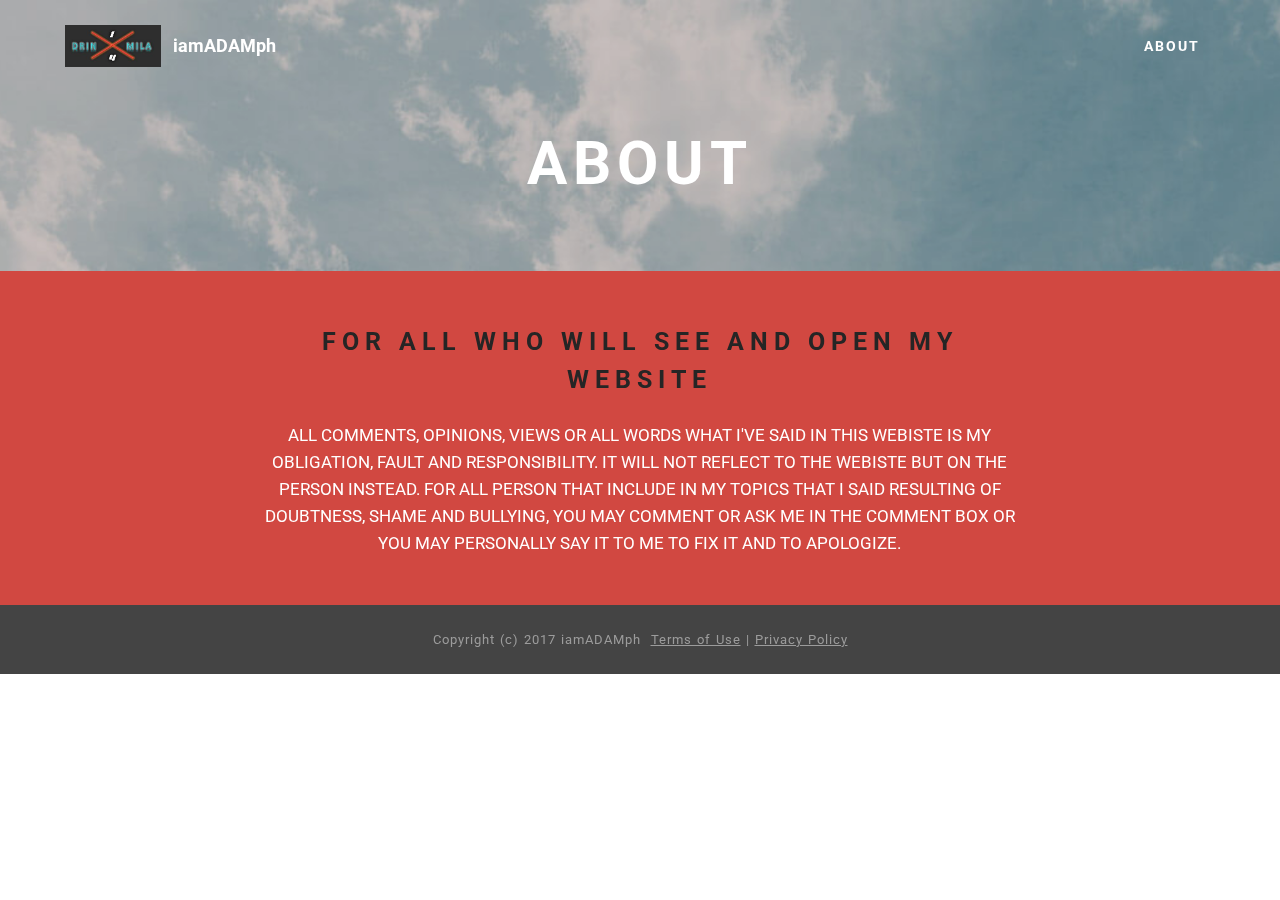
==== commit 159d25d3: "create github pages" ====
--- a/page1.html
+++ b/page1.html
@@ -6,179 +6,85 @@
   <meta http-equiv="X-UA-Compatible" content="IE=edge">
   <meta name="generator" content="Mobirise v4.3.5, mobirise.com">
   <meta name="viewport" content="width=device-width, initial-scale=1">
-  <link rel="shortcut icon" href="assets/images/adam-a-bold-227x128.png" type="image/x-icon">
-  <meta name="description" content="Web Site Builder Description">
-  <title>Me! Home</title>
+  <link rel="shortcut icon" href="assets/images/meow-227x128.png" type="image/x-icon">
+  <meta name="description" content="Web Page Builder Description">
+  <title>About</title>
   <link rel="stylesheet" href="https://fonts.googleapis.com/css?family=Roboto:700,400&subset=cyrillic,latin,greek,vietnamese">
   <link rel="stylesheet" href="assets/bootstrap/css/bootstrap.min.css">
   <link rel="stylesheet" href="assets/soundcloud-plugin/style.css">
   <link rel="stylesheet" href="assets/mobirise/css/style.css">
+  <link rel="stylesheet" href="assets/dropdown-menu/style.css">
   <link rel="stylesheet" href="assets/mobirise/css/mbr-additional.css" type="text/css">
   
   
   
 </head>
 <body>
-<section class="mbr-navbar mbr-navbar--freeze mbr-navbar--absolute mbr-navbar--sticky mbr-navbar--auto-collapse mbr-navbar--transparent" id="menu-b" data-rv-view="52">
-    <div class="mbr-navbar__section mbr-section">
-        <div class="mbr-section__container container">
-            <div class="mbr-navbar__container">
-                <div class="mbr-navbar__column mbr-navbar__column--s mbr-navbar__brand">
-                    <span class="mbr-navbar__brand-link mbr-brand mbr-brand--inline">
-                        <span class="mbr-brand__logo"><a href="https://mobirise.com"><img src="assets/images/adam-a-bold-227x128.png" class="mbr-navbar__brand-img mbr-brand__img" alt="Mobirise"></a></span>
-                        <span class="mbr-brand__name"><a class="mbr-brand__name text-white" href="https://mobirise.com">iamADAMph</a></span>
-                    </span>
-                </div>
-                <div class="mbr-navbar__hamburger mbr-hamburger"><span class="mbr-hamburger__line"></span></div>
-                <div class="mbr-navbar__column mbr-navbar__menu">
-                    <nav class="mbr-navbar__menu-box mbr-navbar__menu-box--inline-right">
-                        <div class="mbr-navbar__column">
-                            <ul class="mbr-navbar__items mbr-navbar__items--right float-left mbr-buttons mbr-buttons--freeze mbr-buttons--right btn-decorator mbr-buttons--active mbr-buttons--only-links"><li class="mbr-navbar__item"><a class="mbr-buttons__link btn text-white" href="index.html">HOME</a></li> <li class="mbr-navbar__item"><a class="mbr-buttons__link btn text-white" href="page1.html">ME!</a></li><li class="mbr-navbar__item"><a class="mbr-buttons__link btn text-white" href="page2.html">GALLERY</a></li> <li class="mbr-navbar__item"><a class="mbr-buttons__link btn text-white" href="page3.html">THE POSTS</a></li><li class="mbr-navbar__item"><a class="mbr-buttons__link btn text-white" href="page4.html">ABOUT</a></li></ul>                            
-                            
-                        </div>
-                    </nav>
-                </div>
+<section id="dropdown-menu-2btn-6" data-rv-view="31">
+
+    <nav class="navbar navbar-dropdown transparent navbar-fixed-top bg-color">
+
+        <div class="container">
+
+            <div class="navbar-brand">
+                <a href="https://mobirise.com" class="navbar-logo"><img src="assets/images/publication1-293x128.jpg" alt="Mobirise"></a>
+                <a class="text-white" href="index.html">iamADAMph</a>
             </div>
+
+            <button class="navbar-toggler pull-xs-right hidden-md-up" type="button" data-toggle="collapse" data-target="#exCollapsingNavbar">
+                <div class="hamburger-icon"></div>
+            </button>
+
+            <ul class="nav-dropdown collapse pull-xs-right navbar-toggleable-sm nav navbar-nav" id="exCollapsingNavbar"><li class="nav-item"><a class="nav-link link" href="page1.html">ABOUT<br><br><br><br></a></li></ul>
+
         </div>
-    </div>
+
+    </nav>
+
 </section>
 
-<section class="engine"><a href="https://mobirise.co/b">web site creator</a></section><section class="mbr-section mbr-section--relative mbr-section--fixed-size mbr-parallax-background mbr-after-navbar" id="content5-f" data-rv-view="54" style="background-image: url(assets/images/bg3.jpg);">
+<section class="engine"><a href="https://mobirise.co/d">free website software</a></section><section class="mbr-section mbr-section--relative mbr-section--fixed-size mbr-parallax-background mbr-after-navbar" id="content5-8" data-rv-view="33" style="background-image: url(assets/images/bg3.jpg);">
     <div class="mbr-overlay" style="opacity: 0.2; background-color: rgb(40, 50, 78);"></div>
     <div class="mbr-section__container container mbr-section__container--first" style="padding-top: 31px;">
         <div class="mbr-header mbr-header--wysiwyg row">
             <div class="col-sm-8 col-sm-offset-2">
-                <h3 class="mbr-header__text">ME!</h3>
+                <h3 class="mbr-header__text">ABOUT</h3>
                 
             </div>
         </div>
     </div>
-    <div class="mbr-section__container container mbr-section__container--last" style="padding-bottom: 93px;">
+    <div class="mbr-section__container container mbr-section__container--last" style="padding-bottom: 31px;">
         <div class="row">
-            <div class="mbr-article mbr-article--wysiwyg col-sm-8 col-sm-offset-2">&nbsp;Hello its me. This is my story, my life and everything.</div>
+            <div class="mbr-article mbr-article--wysiwyg col-sm-8 col-sm-offset-2"></div>
         </div>
     </div>
     
 </section>
 
-<section class="mbr-section mbr-section--relative" id="msg-box4-g" data-rv-view="57" style="background-color: rgb(39, 170, 224);">
+<section class="mbr-section mbr-section--relative mbr-section--fixed-size" id="msg-box3-9" data-rv-view="36" style="background-color: rgb(209, 72, 65);">
     
-    <div class="mbr-section__container mbr-section__container--isolated container" style="padding-top: 31px; padding-bottom: 31px;">
-        <div class="row">
-            <div class="mbr-box mbr-box--fixed mbr-box--adapted">
-                <div class="mbr-box__magnet mbr-box__magnet--top-right mbr-section__left col-sm-6 image-size" style="width: 39%;">
-                    <figure class="mbr-figure mbr-figure--adapted mbr-figure--caption-inside-bottom mbr-figure--full-width"><img src="assets/images/img-20160922-155859-1400x787.jpg" class="mbr-figure__img"></figure>
-                </div>
-                <div class="mbr-box__magnet mbr-class-mbr-box__magnet--center-left col-sm-6 content-size mbr-section__right">
-                    <div class="mbr-section__container mbr-section__container--middle">
-                        <div class="mbr-header mbr-header--auto-align mbr-header--wysiwyg">
-                            <h3 class="mbr-header__text">ME!</h3>
-                            
-                        </div>
-                    </div>
-                    <div class="mbr-section__container mbr-section__container--middle">
-                        <div class="mbr-article mbr-article--auto-align mbr-article--wysiwyg"><p>A simple person who finding for place in life. Trying to improve myself by discovering things.</p></div>
-                    </div>
-                    <div class="mbr-section__container">
-                        <div class="mbr-buttons mbr-buttons--auto-align btn-inverse"><a class="mbr-buttons__btn btn btn-lg btn-default" href="https://mobirise.com">LEARN MORE</a></div>
-                    </div>
-                </div>
+    <div class="mbr-section__container container mbr-section__container--first" style="padding-top: 62px;">
+        <div class="mbr-header mbr-header--wysiwyg row">
+            <div class="col-sm-8 col-sm-offset-2">
+                <h3 class="mbr-header__text">FOR ALL WHO WILL SEE AND OPEN MY WEBSITE</h3>
                 
             </div>
         </div>
     </div>
+    <div class="mbr-section__container container mbr-section__container--last" style="padding-bottom: 62px;">
+        <div class="row">
+            <div class="mbr-article mbr-article--wysiwyg col-sm-8 col-sm-offset-2">ALL COMMENTS, OPINIONS, VIEWS OR ALL WORDS WHAT I'VE SAID IN THIS WEBISTE IS MY OBLIGATION, FAULT AND RESPONSIBILITY. IT WILL NOT REFLECT TO THE WEBISTE BUT ON THE PERSON INSTEAD. FOR ALL PERSON THAT INCLUDE IN MY TOPICS THAT I SAID RESULTING OF DOUBTNESS, SHAME AND BULLYING, YOU MAY COMMENT OR ASK ME IN THE COMMENT BOX OR YOU MAY PERSONALLY SAY IT TO ME TO FIX IT AND TO APOLOGIZE.</div>
+        </div>
+    </div>
+    
 </section>
 
-<section class="mbr-section mbr-section--relative" id="msg-box4-k" data-rv-view="60" style="background-color: rgb(39, 170, 224);">
-    
-    <div class="mbr-section__container mbr-section__container--isolated container" style="padding-top: 31px; padding-bottom: 31px;">
-        <div class="row">
-            <div class="mbr-box mbr-box--fixed mbr-box--adapted">
-                
-                <div class="mbr-box__magnet mbr-class-mbr-box__magnet--center-left col-sm-6 content-size mbr-section__left">
-                    <div class="mbr-section__container mbr-section__container--middle">
-                        <div class="mbr-header mbr-header--auto-align mbr-header--wysiwyg">
-                            <h3 class="mbr-header__text">ELEMENTARY LIFE</h3>
-                            
-                        </div>
-                    </div>
-                    <div class="mbr-section__container mbr-section__container--middle">
-                        <div class="mbr-article mbr-article--auto-align mbr-article--wysiwyg"><p>Doing some childish acts, no malice in doing some things and enjoying the life of being a young. Less problems and worries in life and your parents are there to guide you to explore new things and helping you how to be responsible and mature.</p></div>
-                    </div>
-                    <div class="mbr-section__container">
-                        <div class="mbr-buttons mbr-buttons--auto-align btn-inverse"><a class="mbr-buttons__btn btn btn-lg btn-default" href="https://mobirise.com">LEARN MORE</a></div>
-                    </div>
-                </div>
-                <div class="mbr-box__magnet mbr-box__magnet--top-left mbr-section__right col-sm-6 image-size" style="width: 39%;">
-                    <figure class="mbr-figure mbr-figure--adapted mbr-figure--caption-inside-bottom mbr-figure--full-width"><img src="assets/images/img-20170103-171105-1400x787.jpg" class="mbr-figure__img"></figure>
-                </div>
-            </div>
-        </div>
-    </div>
-</section>
-
-<section class="mbr-section mbr-section--relative" id="msg-box4-l" data-rv-view="63" style="background-color: rgb(39, 170, 224);">
-    
-    <div class="mbr-section__container mbr-section__container--isolated container" style="padding-top: 31px; padding-bottom: 31px;">
-        <div class="row">
-            <div class="mbr-box mbr-box--fixed mbr-box--adapted">
-                <div class="mbr-box__magnet mbr-box__magnet--top-right mbr-section__left col-sm-6 image-size" style="width: 39%;">
-                    <figure class="mbr-figure mbr-figure--adapted mbr-figure--caption-inside-bottom mbr-figure--full-width"><img src="assets/images/iphone.png" class="mbr-figure__img"></figure>
-                </div>
-                <div class="mbr-box__magnet mbr-class-mbr-box__magnet--center-left col-sm-6 content-size mbr-section__right">
-                    <div class="mbr-section__container mbr-section__container--middle">
-                        <div class="mbr-header mbr-header--auto-align mbr-header--wysiwyg">
-                            <h3 class="mbr-header__text">HIGH SCHOOL LIFE</h3>
-                            
-                        </div>
-                    </div>
-                    <div class="mbr-section__container mbr-section__container--middle">
-                        <div class="mbr-article mbr-article--auto-align mbr-article--wysiwyg">Growing older and making yourself to become better by exploring the world on your own. Trying to be nice to others and making myself to be known and focusing on the studies. Being alone is not bad but sometimes we need to have some friends to colour your life. The life is not too harsh but I choose to enjoy the moments spend.&nbsp;</div>
-                    </div>
-                    <div class="mbr-section__container">
-                        <div class="mbr-buttons mbr-buttons--auto-align btn-inverse"><a class="mbr-buttons__btn btn btn-lg btn-default" href="https://mobirise.com">LEARN MORE</a></div>
-                    </div>
-                </div>
-                
-            </div>
-        </div>
-    </div>
-</section>
-
-<section class="mbr-section mbr-section--relative" id="msg-box4-m" data-rv-view="66" style="background-color: rgb(39, 170, 224);">
-    
-    <div class="mbr-section__container mbr-section__container--isolated container" style="padding-top: 31px; padding-bottom: 31px;">
-        <div class="row">
-            <div class="mbr-box mbr-box--fixed mbr-box--adapted">
-                
-                <div class="mbr-box__magnet mbr-class-mbr-box__magnet--center-left col-sm-6 content-size mbr-section__left">
-                    <div class="mbr-section__container mbr-section__container--middle">
-                        <div class="mbr-header mbr-header--auto-align mbr-header--wysiwyg">
-                            <h3 class="mbr-header__text">COLLEGE LIFE</h3>
-                            
-                        </div>
-                    </div>
-                    <div class="mbr-section__container mbr-section__container--middle">
-                        <div class="mbr-article mbr-article--auto-align mbr-article--wysiwyg"><p>New friends, people, discoveries, lessons and memories that last forever in hard times or good times, in sadness or happiness and in ups or downs in life preparing for thebetter future and improve yourself how to be a good leader and a follower and how to be real man. That's college life.</p></div>
-                    </div>
-                    <div class="mbr-section__container">
-                        <div class="mbr-buttons mbr-buttons--auto-align btn-inverse"><a class="mbr-buttons__btn btn btn-lg btn-default" href="https://mobirise.com">LEARN MORE</a></div>
-                    </div>
-                </div>
-                <div class="mbr-box__magnet mbr-box__magnet--top-left mbr-section__right col-sm-6 image-size" style="width: 39%;">
-                    <figure class="mbr-figure mbr-figure--adapted mbr-figure--caption-inside-bottom mbr-figure--full-width"><img src="assets/images/img-20160922-171142-1400x787.jpg" class="mbr-figure__img"></figure>
-                </div>
-            </div>
-        </div>
-    </div>
-</section>
-
-<footer class="mbr-section mbr-section--relative mbr-section--fixed-size" id="footer1-c" data-rv-view="69" style="background-color: rgb(68, 68, 68);">
+<footer class="mbr-section mbr-section--relative mbr-section--fixed-size" id="footer1-7" data-rv-view="39" style="background-color: rgb(68, 68, 68);">
     
     <div class="mbr-section__container container">
         <div class="mbr-footer mbr-footer--wysiwyg row" style="padding-top: 24.6px; padding-bottom: 24.6px;">
             <div class="col-sm-12">
-                <p class="mbr-footer__copyright">Copyright (c) 2017 iamADAMph. <a class="mbr-footer__link text-gray" href="page4.html">Terms of Use</a>  | <a class="mbr-footer__link text-gray" href="page4.html">Privacy Policy</a><br>Powered by: MOBIRISE</p>
+                <p class="mbr-footer__copyright">Copyright (c) 2017 iamADAMph &nbsp;<a class="mbr-footer__link text-gray" href="https://mobirise.com/">Terms of Use</a>  | <a class="mbr-footer__link text-gray" href="https://mobirise.com/">Privacy Policy</a></p>
             </div>
         </div>
     </div>
@@ -192,6 +98,7 @@
   <script src="assets/cookies-alert-plugin/cookies-alert-script.js"></script>
   <script src="assets/jarallax/jarallax.js"></script>
   <script src="assets/mobirise/js/script.js"></script>
+  <script src="assets/dropdown-menu/script.js"></script>
   
   
 <input name="cookieData" type="hidden" data-cookie-text="We use cookies to give you the best experience. Read our <a href='privacy.html'>cookie policy</a>.">
--- a/assets/dropdown-menu/style.css
+++ b/assets/dropdown-menu/style.css
@@ -0,0 +1 @@
+.navbar-dropdown .dropup,.navbar-dropdown .dropdown{position:relative}.navbar-dropdown .dropdown-toggle::after{display:inline-block;width:0;height:0;margin-right:.25rem;margin-left:.25rem;vertical-align:middle;content:"";border-top:0.3em solid;border-right:0.3em solid transparent;border-left:0.3em solid transparent}.navbar-dropdown .dropdown-toggle:focus{outline:0}.navbar-dropdown .dropup .dropdown-toggle::after{border-top:0;border-bottom:0.3em solid}.navbar-dropdown .dropdown-menu{position:absolute;top:100%;left:0;z-index:1000;display:none;float:left;min-width:160px;padding:5px 0;margin:2px 0 0;font-size:1rem;color:#373a3c;text-align:left;list-style:none;background-color:#fff;background-clip:padding-box;border:1px solid rgba(0,0,0,0.15);border-radius:0.25rem}.navbar-dropdown .dropdown-divider{height:1px;margin:0.5rem 0;overflow:hidden;background-color:#e5e5e5}.navbar-dropdown .dropdown-item{display:block;width:100%;padding:3px 20px;clear:both;font-weight:normal;line-height:1.5;color:#373a3c;text-align:inherit;white-space:nowrap;background:none;border:0}.navbar-dropdown .dropdown-item:focus,.navbar-dropdown .dropdown-item:hover{color:#2b2d2f;text-decoration:none;background-color:#f5f5f5}.navbar-dropdown .dropdown-item.active,.navbar-dropdown .dropdown-item.active:focus,.navbar-dropdown .dropdown-item.active:hover{color:#fff;text-decoration:none;background-color:#0275d8;outline:0}.navbar-dropdown .dropdown-item.disabled,.navbar-dropdown .dropdown-item.disabled:focus,.navbar-dropdown .dropdown-item.disabled:hover{color:#818a91}.navbar-dropdown .dropdown-item.disabled:focus,.navbar-dropdown .dropdown-item.disabled:hover{text-decoration:none;cursor:not-allowed;background-color:transparent;background-image:none;filter:"progid:DXImageTransform.Microsoft.gradient(enabled = false)"}.navbar-dropdown .open > .dropdown-menu{display:block}.navbar-dropdown .open > a{outline:0}.navbar-dropdown .dropdown-menu-right{right:0;left:auto}.navbar-dropdown .dropdown-menu-left{right:auto;left:0}.navbar-dropdown .dropdown-header{display:block;padding:3px 20px;font-size:0.875rem;line-height:1.5;color:#818a91;white-space:nowrap}.navbar-dropdown .dropdown-backdrop{position:fixed;top:0;right:0;bottom:0;left:0;z-index:990}.navbar-dropdown .pull-right > .dropdown-menu{right:0;left:auto}.navbar-dropdown .dropup .caret,.navbar-dropdown .navbar-fixed-bottom .dropdown .caret{content:"";border-top:0;border-bottom:0.3em solid}.navbar-dropdown .dropup .dropdown-menu,.navbar-dropdown .navbar-fixed-bottom .dropdown .dropdown-menu{top:auto;bottom:100%;margin-bottom:2px}.nav-link{display:inline-block}.nav-link:focus,.nav-link:hover{text-decoration:none}.navbar-nav .nav-item{float:left}.navbar-nav .nav-link{display:block;padding-top:.425rem;padding-bottom:.425rem}.navbar-nav .nav-link + .nav-link{margin-left:1rem}.navbar-nav .nav-item + .nav-item{margin-left:1rem}.navbar-toggler{padding:.5rem .75rem;font-size:1.25rem;line-height:1;background:none;border:1px solid transparent;border-radius:0.25rem}.navbar-toggler:focus,.navbar-toggler:hover{text-decoration:none}@media (min-width:544px){.navbar-toggleable-xs{display:block!important}}@media (min-width:768px){.navbar-toggleable-sm{display:block!important}}@media (min-width:992px){.navbar-toggleable-md{display:block!important}}.pull-xs-left{float:left!important}.pull-xs-right{float:right!important}.pull-xs-none{float:none!important}@media (min-width:544px){.pull-sm-left{float:left!important}.pull-sm-right{float:right!important}.pull-sm-none{float:none!important}}@media (min-width:768px){.pull-md-left{float:left!important}.pull-md-right{float:right!important}.pull-md-none{float:none!important}}@media (min-width:992px){.pull-lg-left{float:left!important}.pull-lg-right{float:right!important}.pull-lg-none{float:none!important}}@media (min-width:1200px){.pull-xl-left{float:left!important}.pull-xl-right{float:right!important}.pull-xl-none{float:none!important}}.hidden-xs-up{display:none!important}@media (max-width:543px){.hidden-xs-down{display:none!important}}@media (min-width:544px){.hidden-sm-up{display:none!important}}@media (max-width:767px){.hidden-sm-down{display:none!important}}@media (min-width:768px){.hidden-md-up{display:none!important}}@media (max-width:991px){.hidden-md-down{display:none!important}}@media (min-width:992px){.hidden-lg-up{display:none!important}}@media (max-width:1199px){.hidden-lg-down{display:none!important}}@media (min-width:1200px){.hidden-xl-up{display:none!important}}.hidden-xl-down{display:none!important}.navbar-dropdown-open{overflow:hidden!important}.navbar-dropdown-open .navbar-dropdown.opened{bottom:0;left:0;overflow-y:scroll;position:fixed;right:0;top:0;transition:none}.navbar-dropdown{left:0;padding-top:1.5rem;padding-bottom:1.5rem;position:absolute;right:0;top:0;transition:all 0.25s ease;z-index:1030}.navbar-dropdown .navbar-brand,.navbar-dropdown .navbar-toggler{position:relative;z-index:995}.navbar-dropdown.bg-color.transparent{background:none!important}.navbar-dropdown.navbar-fixed-top{position:fixed}.navbar-dropdown .navbar-brand{line-height:0;margin-right:1.5rem;padding:0}.navbar-dropdown .navbar-brand a{line-height:2.35rem;vertical-align:middle}.navbar-dropdown .navbar-brand a,.navbar-dropdown .navbar-brand a:hover{text-decoration:none}.navbar-dropdown .navbar-brand .navbar-logo,.navbar-dropdown .navbar-brand .navbar-logo a{line-height:0;vertical-align:baseline}.navbar-dropdown .navbar-logo{margin-right:0.5rem}.navbar-dropdown .navbar-logo img{display:inline;height:2.35rem}@media (max-width:543px){.navbar-dropdown .navbar-toggleable-xs{padding-top:0.425rem}.navbar-dropdown .navbar-toggleable-xs .btn{margin-bottom:0.425rem;margin-top:0.425rem}.navbar-dropdown .navbar-toggleable-xs .dropdown-menu{padding-bottom:0.425rem}.navbar-dropdown .navbar-toggleable-xs .dropdown-menu .dropdown-menu{padding-bottom:0}}@media (max-width:767px){.navbar-dropdown .navbar-toggleable-sm{padding-top:0.425rem}.navbar-dropdown .navbar-toggleable-sm .btn{margin-bottom:0.425rem;margin-top:0.425rem}.navbar-dropdown .navbar-toggleable-sm .dropdown-menu{padding-bottom:0.425rem}.navbar-dropdown .navbar-toggleable-sm .dropdown-menu .dropdown-menu{padding-bottom:0}}@media (max-width:991px){.navbar-dropdown .navbar-toggleable-md{padding-top:0.425rem}.navbar-dropdown .navbar-toggleable-md .btn{margin-bottom:0.425rem;margin-top:0.425rem}.navbar-dropdown .navbar-toggleable-md .dropdown-menu{padding-bottom:0.425rem}.navbar-dropdown .navbar-toggleable-md .dropdown-menu .dropdown-menu{padding-bottom:0}}@media (min-width:544px){.navbar-dropdown{border-radius:0}}.is-builder .navbar-dropdown .dropdown-toggle::after{vertical-align:baseline}.dropdown-menu.dropdown-submenu{left:100%;margin-left:-6px;margin-top:-6px;top:0}.dropdown-menu .dropdown-toggle[data-toggle="dropdown-submenu"]::after{border-bottom:0.3em solid transparent;border-left:0.3em solid;border-right:0;border-top:0.3em solid transparent;margin-left:0.3rem}.dropdown-menu .dropdown-toggle[data-toggle="dropdown-submenu"][aria-expanded="true"]{background-color:#f5f5f5}.dropdown-menu .dropdown-item:focus{outline:0}.nav-dropdown-sm{clear:left;float:none!important;position:relative;z-index:999}.nav-dropdown-sm .nav-item{float:none}.nav-dropdown-sm .nav-item + .nav-item{margin-left:0}.nav-dropdown-sm .nav-link,.nav-dropdown-sm .dropdown-item{position:relative}.nav-dropdown-sm .dropdown-toggle::after{position:absolute;right:0;top:50%;margin-top:-0.15em}.nav-dropdown-sm .dropdown-toggle[data-toggle="dropdown-submenu"]::after{margin-left:.25rem;border-top:0.3em solid;border-right:0.3em solid transparent;border-left:0.3em solid transparent;border-bottom:0}.nav-dropdown-sm .dropdown-toggle[data-toggle="dropdown-submenu"][aria-expanded="true"]::after{border-top:0;border-right:0.3em solid transparent;border-left:0.3em solid transparent;border-bottom:0.3em solid}.nav-dropdown-sm .dropdown-menu{margin:0;padding:0;position:relative;top:0;left:0;width:100%;border:0;float:none;border-radius:0;background:none;padding-left:20px}.nav-dropdown-sm .dropdown-item{padding-left:0}.nav-dropdown-sm .dropdown-item,.nav-dropdown-sm .dropdown-item:hover,.nav-dropdown-sm .dropdown-item:focus{background:none!important}.navbar-dropdown .nav > li > a::after{-webkit-transform:none!important;-ms-transform:none!important;-o-transform:none!important;transform:none!important;-webkit-transition:none!important;-o-transition:none!important;transition:none!important;display:none}.navbar-dropdown .navbar-nav{margin:0!important}.navbar-dropdown .nav-dropdown-sm{padding-top:11px!important}.dropdown-toggle::after{display:inline-block!important;width:0!important;border-top:5px solid;border-right:5px solid transparent;border-left:5px solid transparent;border-bottom:0!important;margin-left:4px!important}.dropdown-menu .dropdown-toggle[data-toggle="dropdown-submenu"]::after{border-bottom:5px solid transparent!important;border-left:5px solid!important;border-right:0!important;border-top:5px solid transparent!important;margin-left:6px!important}.nav-dropdown-sm .dropdown-toggle[data-toggle="dropdown-submenu"][aria-expanded="true"]::after{border-top:0!important;border-right:5px solid transparent!important;border-left:5px solid transparent!important;border-bottom:5px solid!important}.nav-dropdown-sm .dropdown-toggle[data-toggle="dropdown-submenu"]::after{margin-left:5px!important;border-top:5px solid!important;border-right:5px solid transparent!important;border-left:5px solid transparent!important;border-bottom:0!important}.navbar-dropdown .btn{-webkit-transition:all 0.2s ease-in-out 0s;-o-transition:all 0.2s ease-in-out 0s;transition:all 0.2s ease-in-out 0s;border-width:2px;font-size:13px;font-weight:bold;letter-spacing:2px;text-decoration:none;word-spacing:1px}.navbar-dropdown{padding-top:25px;padding-bottom:25px;margin-bottom:0;min-height:0;border:0}.navbar-dropdown .navbar-brand{line-height:0;margin-left:0!important;margin-right:24px;padding:0;height:auto;font-weight:bold}.navbar-dropdown .navbar-logo img{height:42px}.navbar-dropdown .navbar-brand a{line-height:42px}.navbar-dropdown .navbar-brand .navbar-logo{margin-right:8px}.navbar-dropdown .navbar-brand .navbar-logo,.navbar-dropdown .navbar-brand .navbar-logo a{line-height:0}.navbar-dropdown a{text-decoration:none}.navbar-dropdown .navbar-nav > li > a{padding-top:11px;padding-bottom:11px}.navbar-dropdown .navbar-nav > li > a.btn{padding:9px 18px}.navbar-dropdown .dropdown-menu{font-size:15px;border-radius:0;padding:8px 0;border:0}.navbar-dropdown .dropdown-submenu{margin-top:-8px}.navbar-dropdown .dropdown-item{padding:4px 20px}.navbar-dropdown .nav-dropdown-sm a{padding-left:0}@media (max-width:767px){.navbar-dropdown .navbar-toggleable-sm .btn{margin-bottom:11px;margin-top:11px}}.navbar-dropdown{padding-top:25px;padding-bottom:25px;margin-bottom:0;min-height:0}.navbar-dropdown.navbar-short{padding-top:15px;padding-bottom:15px}.navbar-dropdown .navbar-nav > li > .dropdown-menu{margin-left:-5px}.navbar-dropdown .nav-dropdown-sm > li > .dropdown-menu{margin-left:0}.navbar-dropdown .nav-dropdown-sm .dropdown-menu{padding:0;padding-left:20px;padding-bottom:11px}.navbar-dropdown .nav-dropdown-sm .dropdown-menu .dropdown-menu{padding-bottom:0}.navbar-dropdown{padding-left:20px;padding-right:20px}.navbar-dropdown .container{padding-left:0;padding-right:0}.navbar-dropdown .navbar-toggler{padding:8px 12px;font-size:20px;border-radius:4px}.navbar-dropdown .btn-default-outline{color:#fff;background-color:transparent;border-color:#fff}.navbar-dropdown .btn-default-outline:hover{color:#252525;background-color:#fff;border-color:#fff}.navbar-dropdown .btn-primary-outline{color:#4c6972;background-color:transparent;border-color:#4c6972}.navbar-dropdown .btn-primary-outline:hover{color:#fff;background-color:#4c6972;border-color:#4c6972}.navbar-dropdown .btn-info-outline{color:#27aae0;background-color:transparent;border-color:#27aae0}.navbar-dropdown .btn-info-outline:hover{color:#fff;background-color:#27aae0;border-color:#27aae0}.navbar-dropdown .btn-success-outline{color:#7ac673;background-color:transparent;border-color:#7ac673}.navbar-dropdown .btn-success-outline:hover{color:#fff;background-color:#7ac673;border-color:#7ac673}.navbar-dropdown .btn-warning-outline{color:#faaf40;background-color:transparent;border-color:#faaf40}.navbar-dropdown .btn-warning-outline:hover{color:#fff;background-color:#faaf40;border-color:#faaf40}.navbar-dropdown .btn-danger-outline{color:#f97352;background-color:transparent;border-color:#f97352}.navbar-dropdown .btn-danger-outline:hover{color:#fff;background-color:#f97352;border-color:#f97352}.navbar-dropdown .btn-link-outline{color:#252525;background-color:transparent;border-color:#252525}.navbar-dropdown .btn-link-outline:hover{color:#fff;background-color:#252525;border-color:#252525}.navbar-dropdown .link,.navbar-dropdown .link:hover{color:#252525}.navbar-dropdown .nav .link{letter-spacing:2px}--- a/assets/mobirise/css/mbr-additional.css
+++ b/assets/mobirise/css/mbr-additional.css
@@ -1,435 +1,76 @@
-@import url(https://fonts.googleapis.com/css?family=Noto+Sans:400,700);
-
-#menu-6 .mbr-brand__name {
-  font-size: 16px;
+#dropdown-menu-2btn-2 .hide-buttons [data-button] {
+  display: none !important;
 }
-#menu-6.mbr-navbar--stuck .mbr-navbar__section {
-  background: #28324e;
+#dropdown-menu-2btn-2 .nav .link,
+#dropdown-menu-2btn-2 .dropdown-item {
+  font-size: 1em;
+  color: #ffffff;
 }
-#menu-6 .mbr-navbar__hamburger {
-  color: #c1c1c1;
+#dropdown-menu-2btn-2 .navbar,
+#dropdown-menu-2btn-2 .dropdown-menu {
+  background: #333333;
 }
-#slider-8 .btn {
-  font-family: 'Noto Sans', sans-serif;
+#dropdown-menu-2btn-2 .dropdown-menu .dropdown-toggle[aria-expanded="true"],
+#dropdown-menu-2btn-2 .dropdown-menu a:hover,
+#dropdown-menu-2btn-2 .dropdown-menu a:focus {
+  background: #292929;
 }
-#msg-box3-2 .mbr-header .mbr-header__text {
-  text-align: center;
-  color: #000000;
+#dropdown-menu-2btn-2 .navbar-toggler {
+  color: #ffffff;
 }
-#msg-box3-2 .mbr-header .mbr-header__subtext {
+#social-buttons1-b .mbr-header__text {
+  font-size: 18px;
   text-align: center;
 }
-#msg-box3-2 .mbr-article {
+#footer1-4 P {
   text-align: center;
 }
-#msg-box3-2 .mbr-article P {
+#dropdown-menu-2btn-6 .hide-buttons [data-button] {
+  display: none !important;
+}
+#dropdown-menu-2btn-6 .nav .link,
+#dropdown-menu-2btn-6 .dropdown-item {
+  font-size: 1em;
   color: #ffffff;
 }
-#footer1-5 P {
-  text-align: center;
+#dropdown-menu-2btn-6 .navbar,
+#dropdown-menu-2btn-6 .dropdown-menu {
+  background: #333333;
 }
-#menu-b .mbr-brand__name {
-  font-size: 16px;
+#dropdown-menu-2btn-6 .dropdown-menu .dropdown-toggle[aria-expanded="true"],
+#dropdown-menu-2btn-6 .dropdown-menu a:hover,
+#dropdown-menu-2btn-6 .dropdown-menu a:focus {
+  background: #292929;
 }
-#menu-b.mbr-navbar--stuck .mbr-navbar__section {
-  background: #2c2c2c;
+#dropdown-menu-2btn-6 .navbar-toggler {
+  color: #ffffff;
 }
-#menu-b .mbr-navbar__hamburger {
-  color: #c1c1c1;
-}
-#menu-b .mbr-brand__name a {
-  font-size: 9px;
-}
-#content5-f .mbr-header .mbr-header__text {
+#content5-8 .mbr-header .mbr-header__text {
   text-align: center;
   color: #fff;
   font-size: 60px;
 }
-#content5-f .mbr-header .mbr-header__subtext {
+#content5-8 .mbr-header .mbr-header__subtext {
   text-align: center;
   color: #fff;
 }
-#content5-f .mbr-article {
+#content5-8 .mbr-article {
   color: #fff;
   text-align: center;
 }
-#content5-f .mbr-article P {
+#content5-8 .mbr-article P {
   text-align: center;
 }
-#msg-box4-g .mbr-header__text {
-  color: #ffffff;
-}
-#msg-box4-g .mbr-header__subtext {
-  color: #ffffff;
-}
-#msg-box4-g .mbr-article {
-  color: #ffffff;
-}
-#msg-box4-k .mbr-header__text {
-  color: #ffffff;
-}
-#msg-box4-k .mbr-header__subtext {
-  color: #ffffff;
-}
-#msg-box4-k .mbr-article {
-  color: #ffffff;
-}
-#msg-box4-k .mbr-article P {
-  text-align: left;
-}
-#msg-box4-l .mbr-header__text {
-  color: #ffffff;
-}
-#msg-box4-l .mbr-header__subtext {
-  color: #ffffff;
-}
-#msg-box4-l .mbr-article {
-  color: #ffffff;
-}
-#msg-box4-l .mbr-article P {
-  text-align: left;
-}
-#msg-box4-m .mbr-header__text {
-  color: #ffffff;
-}
-#msg-box4-m .mbr-header__subtext {
-  color: #ffffff;
-}
-#msg-box4-m .mbr-article {
-  color: #ffffff;
-}
-#msg-box4-m .mbr-article P {
-  text-align: right;
-}
-#footer1-c P {
+#msg-box3-9 .mbr-header .mbr-header__text {
   text-align: center;
 }
-#menu-p .mbr-brand__name {
-  font-size: 16px;
-}
-#menu-p.mbr-navbar--stuck .mbr-navbar__section {
-  background: #2c2c2c;
-}
-#menu-p .mbr-navbar__hamburger {
-  color: #c1c1c1;
-}
-#menu-p .mbr-brand__name a {
-  font-size: 9px;
-}
-#content5-r .mbr-header .mbr-header__text {
-  text-align: center;
-  color: #fff;
-  font-size: 46px;
-}
-#content5-r .mbr-header .mbr-header__subtext {
-  text-align: center;
-  color: #fff;
-}
-#content5-r .mbr-article {
-  color: #fff;
-}
-#footer1-q P {
+#msg-box3-9 .mbr-header .mbr-header__subtext {
   text-align: center;
 }
-#menu-13 .mbr-brand__name {
-  font-size: 16px;
-}
-#menu-13.mbr-navbar--stuck .mbr-navbar__section {
-  background: #2c2c2c;
-}
-#menu-13 .mbr-navbar__hamburger {
-  color: #c1c1c1;
-}
-#menu-13 .mbr-brand__name a {
-  font-size: 9px;
-}
-#content5-15 .mbr-header .mbr-header__text {
-  text-align: center;
-  color: #fff;
-  font-size: 36px;
-}
-#content5-15 .mbr-header .mbr-header__subtext {
-  text-align: center;
-  color: #fff;
-}
-#content5-15 .mbr-article {
-  color: #fff;
-}
-#msg-box4-16 .mbr-header__text {
-  color: #000000;
-}
-#msg-box4-16 .mbr-header__subtext {
-  color: #ffffff;
-}
-#msg-box4-16 .mbr-article {
-  color: #ffffff;
-}
-#msg-box4-16 .mbr-article P {
-  color: #000000;
-}
-#footer1-14 P {
-  text-align: center;
-}
-#menu-1a .mbr-brand__name {
-  font-size: 16px;
-}
-#menu-1a.mbr-navbar--stuck .mbr-navbar__section {
-  background: #2c2c2c;
-}
-#menu-1a .mbr-navbar__hamburger {
-  color: #c1c1c1;
-}
-#menu-1a .mbr-brand__name a {
-  font-size: 9px;
-}
-#content5-1c .mbr-header .mbr-header__text {
-  text-align: center;
-  color: #fff;
-  font-size: 36px;
-}
-#content5-1c .mbr-header .mbr-header__subtext {
-  text-align: center;
-  color: #fff;
-}
-#content5-1c .mbr-article {
-  color: #fff;
-}
-#content5-1c .mbr-article P {
-  text-align: center;
-}
-#msg-box3-1d .mbr-header .mbr-header__text {
-  text-align: center;
-}
-#msg-box3-1d .mbr-header .mbr-header__subtext {
-  text-align: center;
-}
-#msg-box3-1d .mbr-article {
+#msg-box3-9 .mbr-article {
   text-align: center;
   color: #ffffff;
 }
-#footer1-1b P {
+#footer1-7 P {
   text-align: center;
 }
-#menu-1i .mbr-brand__name {
-  font-size: 16px;
-}
-#menu-1i.mbr-navbar--stuck .mbr-navbar__section {
-  background: #2c2c2c;
-}
-#menu-1i .mbr-navbar__hamburger {
-  color: #c1c1c1;
-}
-#menu-1i .mbr-brand__name a {
-  font-size: 9px;
-}
-#content5-1l .mbr-header .mbr-header__text {
-  text-align: center;
-  color: #fff;
-  font-size: 60px;
-}
-#content5-1l .mbr-header .mbr-header__subtext {
-  text-align: center;
-  color: #fff;
-}
-#content5-1l .mbr-article {
-  color: #fff;
-  text-align: center;
-}
-#content5-1l .mbr-article P {
-  text-align: center;
-}
-#footer1-1j P {
-  text-align: center;
-}
-#content5-1u .mbr-header .mbr-header__text {
-  text-align: center;
-  color: #fff;
-  font-size: 60px;
-}
-#content5-1u .mbr-header .mbr-header__subtext {
-  text-align: center;
-  color: #fff;
-}
-#content5-1u .mbr-article {
-  color: #fff;
-  text-align: center;
-}
-#content5-1u .mbr-article P {
-  text-align: center;
-}
-#menu-1n .mbr-brand__name {
-  font-size: 16px;
-}
-#menu-1n.mbr-navbar--stuck .mbr-navbar__section {
-  background: #2c2c2c;
-}
-#menu-1n .mbr-navbar__hamburger {
-  color: #c1c1c1;
-}
-#menu-1n .mbr-brand__name a {
-  font-size: 9px;
-}
-#msg-box3-1v .mbr-header .mbr-header__text {
-  text-align: center;
-}
-#msg-box3-1v .mbr-header .mbr-header__subtext {
-  text-align: center;
-}
-#msg-box3-1v .mbr-article {
-  text-align: center;
-}
-#footer1-1o P {
-  text-align: center;
-}
-#menu-1p .mbr-brand__name {
-  font-size: 16px;
-}
-#menu-1p.mbr-navbar--stuck .mbr-navbar__section {
-  background: #2c2c2c;
-}
-#menu-1p .mbr-navbar__hamburger {
-  color: #c1c1c1;
-}
-#menu-1p .mbr-brand__name a {
-  font-size: 9px;
-}
-#content5-1r .mbr-header .mbr-header__text {
-  text-align: center;
-  color: #fff;
-  font-size: 60px;
-}
-#content5-1r .mbr-header .mbr-header__subtext {
-  text-align: center;
-  color: #fff;
-}
-#content5-1r .mbr-article {
-  color: #fff;
-  text-align: center;
-}
-#content5-1r .mbr-article P {
-  text-align: center;
-}
-#msg-box3-1s .mbr-header .mbr-header__text {
-  text-align: center;
-}
-#msg-box3-1s .mbr-header .mbr-header__subtext {
-  text-align: center;
-}
-#msg-box3-1s .mbr-article {
-  text-align: center;
-}
-#footer1-1q P {
-  text-align: center;
-}
-#menu-1w .mbr-brand__name {
-  font-size: 16px;
-}
-#menu-1w.mbr-navbar--stuck .mbr-navbar__section {
-  background: #2c2c2c;
-}
-#menu-1w .mbr-navbar__hamburger {
-  color: #c1c1c1;
-}
-#menu-1w .mbr-brand__name a {
-  font-size: 9px;
-}
-#content5-1y .mbr-header .mbr-header__text {
-  text-align: center;
-  color: #fff;
-  font-size: 60px;
-}
-#content5-1y .mbr-header .mbr-header__subtext {
-  text-align: center;
-  color: #fff;
-}
-#content5-1y .mbr-article {
-  color: #fff;
-  text-align: center;
-}
-#content5-1y .mbr-article P {
-  text-align: center;
-}
-#msg-box3-1z .mbr-header .mbr-header__text {
-  text-align: center;
-}
-#msg-box3-1z .mbr-header .mbr-header__subtext {
-  text-align: center;
-}
-#msg-box3-1z .mbr-article P {
-  text-align: center;
-}
-#msg-box4-20 .mbr-header__text {
-  color: #ffffff;
-}
-#msg-box4-20 .mbr-header__subtext {
-  color: #ffffff;
-}
-#msg-box4-20 .mbr-article {
-  color: #ffffff;
-}
-#msg-box4-21 .mbr-header__text {
-  color: #ffffff;
-}
-#msg-box4-21 .mbr-header__subtext {
-  color: #ffffff;
-}
-#msg-box4-21 .mbr-article {
-  color: #ffffff;
-}
-#msg-box4-22 .mbr-header__text {
-  color: #ffffff;
-}
-#msg-box4-22 .mbr-header__subtext {
-  color: #ffffff;
-}
-#msg-box4-22 .mbr-article {
-  color: #ffffff;
-}
-#msg-box4-23 .mbr-header__text {
-  color: #ffffff;
-}
-#msg-box4-23 .mbr-header__subtext {
-  color: #ffffff;
-}
-#msg-box4-23 .mbr-article {
-  color: #ffffff;
-}
-#msg-box4-24 .mbr-header__text {
-  color: #ffffff;
-}
-#msg-box4-24 .mbr-header__subtext {
-  color: #ffffff;
-}
-#msg-box4-24 .mbr-article {
-  color: #ffffff;
-}
-#msg-box4-25 .mbr-header__text {
-  color: #ffffff;
-}
-#msg-box4-25 .mbr-header__subtext {
-  color: #ffffff;
-}
-#msg-box4-25 .mbr-article {
-  color: #ffffff;
-}
-#msg-box4-26 .mbr-header__text {
-  color: #ffffff;
-}
-#msg-box4-26 .mbr-header__subtext {
-  color: #ffffff;
-}
-#msg-box4-26 .mbr-article {
-  color: #ffffff;
-}
-#msg-box4-27 .mbr-header__text {
-  color: #ffffff;
-}
-#msg-box4-27 .mbr-header__subtext {
-  color: #ffffff;
-}
-#msg-box4-27 .mbr-article {
-  color: #ffffff;
-}
-#footer1-1x P {
-  text-align: center;
-}
